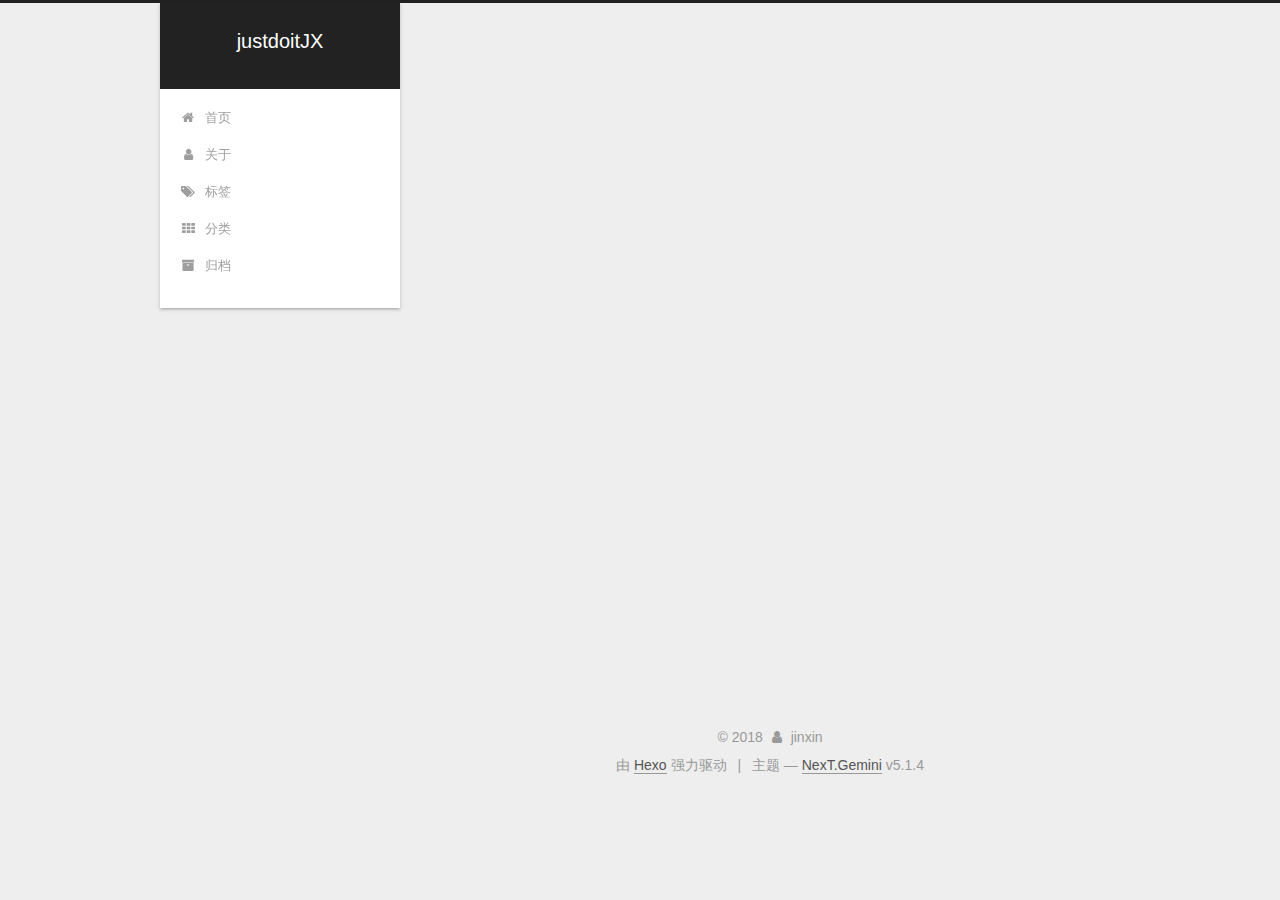
==== archives/index.html @ 618c6f11 "Site updated: 2018-01-19 15:42:31" ====
<!DOCTYPE html>



  


<html class="theme-next gemini use-motion" lang="zh-Hans">
<head>
  <meta charset="UTF-8"/>
<meta http-equiv="X-UA-Compatible" content="IE=edge" />
<meta name="viewport" content="width=device-width, initial-scale=1, maximum-scale=1"/>
<meta name="theme-color" content="#222">









<meta http-equiv="Cache-Control" content="no-transform" />
<meta http-equiv="Cache-Control" content="no-siteapp" />
















  
  
  <link href="/lib/fancybox/source/jquery.fancybox.css?v=2.1.5" rel="stylesheet" type="text/css" />







<link href="/lib/font-awesome/css/font-awesome.min.css?v=4.6.2" rel="stylesheet" type="text/css" />

<link href="/css/main.css?v=5.1.4" rel="stylesheet" type="text/css" />


  <link rel="apple-touch-icon" sizes="180x180" href="/images/apple-touch-icon-next.png?v=5.1.4">


  <link rel="icon" type="image/png" sizes="32x32" href="/images/favicon-32x32-next.png?v=5.1.4">


  <link rel="icon" type="image/png" sizes="16x16" href="/images/favicon-16x16-next.png?v=5.1.4">


  <link rel="mask-icon" href="/images/logo.svg?v=5.1.4" color="#222">





  <meta name="keywords" content="Hexo, NexT" />










<meta name="description" content="梦为努力浇了水丶">
<meta property="og:type" content="website">
<meta property="og:title" content="justdoitJX">
<meta property="og:url" content="http://yoursite.com/archives/index.html">
<meta property="og:site_name" content="justdoitJX">
<meta property="og:description" content="梦为努力浇了水丶">
<meta property="og:locale" content="zh-Hans">
<meta name="twitter:card" content="summary">
<meta name="twitter:title" content="justdoitJX">
<meta name="twitter:description" content="梦为努力浇了水丶">



<script type="text/javascript" id="hexo.configurations">
  var NexT = window.NexT || {};
  var CONFIG = {
    root: '/',
    scheme: 'Gemini',
    version: '5.1.4',
    sidebar: {"position":"left","display":"post","offset":12,"b2t":false,"scrollpercent":false,"onmobile":false},
    fancybox: true,
    tabs: true,
    motion: {"enable":true,"async":false,"transition":{"post_block":"fadeIn","post_header":"slideDownIn","post_body":"slideDownIn","coll_header":"slideLeftIn","sidebar":"slideUpIn"}},
    duoshuo: {
      userId: '0',
      author: '博主'
    },
    algolia: {
      applicationID: '',
      apiKey: '',
      indexName: '',
      hits: {"per_page":10},
      labels: {"input_placeholder":"Search for Posts","hits_empty":"We didn't find any results for the search: ${query}","hits_stats":"${hits} results found in ${time} ms"}
    }
  };
</script>



  <link rel="canonical" href="http://yoursite.com/archives/"/>





  <title>归档 | justdoitJX</title>
  








</head>

<body itemscope itemtype="http://schema.org/WebPage" lang="zh-Hans">

  
  
    
  

  <div class="container sidebar-position-left page-archive">
    <div class="headband"></div>

    <header id="header" class="header" itemscope itemtype="http://schema.org/WPHeader">
      <div class="header-inner"><div class="site-brand-wrapper">
  <div class="site-meta ">
    

    <div class="custom-logo-site-title">
      <a href="/"  class="brand" rel="start">
        <span class="logo-line-before"><i></i></span>
        <span class="site-title">justdoitJX</span>
        <span class="logo-line-after"><i></i></span>
      </a>
    </div>
      
        <p class="site-subtitle"></p>
      
  </div>

  <div class="site-nav-toggle">
    <button>
      <span class="btn-bar"></span>
      <span class="btn-bar"></span>
      <span class="btn-bar"></span>
    </button>
  </div>
</div>

<nav class="site-nav">
  

  
    <ul id="menu" class="menu">
      
        
        <li class="menu-item menu-item-home">
          <a href="/" rel="section">
            
              <i class="menu-item-icon fa fa-fw fa-home"></i> <br />
            
            首页
          </a>
        </li>
      
        
        <li class="menu-item menu-item-about">
          <a href="/about/" rel="section">
            
              <i class="menu-item-icon fa fa-fw fa-user"></i> <br />
            
            关于
          </a>
        </li>
      
        
        <li class="menu-item menu-item-tags">
          <a href="/tags/" rel="section">
            
              <i class="menu-item-icon fa fa-fw fa-tags"></i> <br />
            
            标签
          </a>
        </li>
      
        
        <li class="menu-item menu-item-categories">
          <a href="/categories/" rel="section">
            
              <i class="menu-item-icon fa fa-fw fa-th"></i> <br />
            
            分类
          </a>
        </li>
      
        
        <li class="menu-item menu-item-archives">
          <a href="/archives/" rel="section">
            
              <i class="menu-item-icon fa fa-fw fa-archive"></i> <br />
            
            归档
          </a>
        </li>
      

      
    </ul>
  

  
</nav>



 </div>
    </header>

    <main id="main" class="main">
      <div class="main-inner">
        <div class="content-wrap">
          <div id="content" class="content">
            

  
  
  
  <div class="post-block archive">
    <div id="posts" class="posts-collapse">
      <span class="archive-move-on"></span>

      <span class="archive-page-counter">
        
        
        
          
        
        嗯..! 目前共计 2 篇日志。 继续努力。
      </span>

      

        
        
        

        
          
          <div class="collection-title">
            <h1 class="archive-year" id="archive-year-2018">2018</h1>
          </div>
        
        

        

  <article class="post post-type-normal" itemscope itemtype="http://schema.org/Article">
    <header class="post-header">

      <h2 class="post-title">
        
            <a class="post-title-link" href="/2018/01/19/哈哈哈/" itemprop="url">
              
                <span itemprop="name">哈哈哈</span>
              
            </a>
        
      </h2>

      <div class="post-meta">
        <time class="post-time" itemprop="dateCreated"
              datetime="2018-01-19T10:20:25+08:00"
              content="2018-01-19" >
          01-19
        </time>
      </div>

    </header>
  </article>



      

        
        
        

        
        

        

  <article class="post post-type-normal" itemscope itemtype="http://schema.org/Article">
    <header class="post-header">

      <h2 class="post-title">
        
            <a class="post-title-link" href="/2018/01/18/hello-world/" itemprop="url">
              
                <span itemprop="name">Hello World</span>
              
            </a>
        
      </h2>

      <div class="post-meta">
        <time class="post-time" itemprop="dateCreated"
              datetime="2018-01-18T18:28:30+08:00"
              content="2018-01-18" >
          01-18
        </time>
      </div>

    </header>
  </article>



      

    </div>
  </div>
  
  
  

  



          </div>
          


          

        </div>
        
          
  
  <div class="sidebar-toggle">
    <div class="sidebar-toggle-line-wrap">
      <span class="sidebar-toggle-line sidebar-toggle-line-first"></span>
      <span class="sidebar-toggle-line sidebar-toggle-line-middle"></span>
      <span class="sidebar-toggle-line sidebar-toggle-line-last"></span>
    </div>
  </div>

  <aside id="sidebar" class="sidebar">
    
    <div class="sidebar-inner">

      

      

      <section class="site-overview-wrap sidebar-panel sidebar-panel-active">
        <div class="site-overview">
          <div class="site-author motion-element" itemprop="author" itemscope itemtype="http://schema.org/Person">
            
              <img class="site-author-image" itemprop="image"
                src="http://imgsrc.baidu.com/forum/w=580/sign=e1f45488064f78f0800b9afb49300a83/92c076094b36acaf34c45c2079d98d1000e99cf1.jpg"
                alt="jinxin" />
            
              <p class="site-author-name" itemprop="name">jinxin</p>
              <p class="site-description motion-element" itemprop="description">梦为努力浇了水丶</p>
          </div>

          <nav class="site-state motion-element">

            
              <div class="site-state-item site-state-posts">
              
                <a href="/archives/">
              
                  <span class="site-state-item-count">2</span>
                  <span class="site-state-item-name">日志</span>
                </a>
              </div>
            

            

            

          </nav>

          

          

          
          

          
          

          

        </div>
      </section>

      

      

    </div>
  </aside>


        
      </div>
    </main>

    <footer id="footer" class="footer">
      <div class="footer-inner">
        <div class="copyright">&copy; <span itemprop="copyrightYear">2018</span>
  <span class="with-love">
    <i class="fa fa-user"></i>
  </span>
  <span class="author" itemprop="copyrightHolder">jinxin</span>

  
</div>


  <div class="powered-by">由 <a class="theme-link" target="_blank" href="https://hexo.io">Hexo</a> 强力驱动</div>



  <span class="post-meta-divider">|</span>



  <div class="theme-info">主题 &mdash; <a class="theme-link" target="_blank" href="https://github.com/iissnan/hexo-theme-next">NexT.Gemini</a> v5.1.4</div>




        







        
      </div>
    </footer>

    
      <div class="back-to-top">
        <i class="fa fa-arrow-up"></i>
        
      </div>
    

    

  </div>

  

<script type="text/javascript">
  if (Object.prototype.toString.call(window.Promise) !== '[object Function]') {
    window.Promise = null;
  }
</script>









  












  
  
    <script type="text/javascript" src="/lib/jquery/index.js?v=2.1.3"></script>
  

  
  
    <script type="text/javascript" src="/lib/fastclick/lib/fastclick.min.js?v=1.0.6"></script>
  

  
  
    <script type="text/javascript" src="/lib/jquery_lazyload/jquery.lazyload.js?v=1.9.7"></script>
  

  
  
    <script type="text/javascript" src="/lib/velocity/velocity.min.js?v=1.2.1"></script>
  

  
  
    <script type="text/javascript" src="/lib/velocity/velocity.ui.min.js?v=1.2.1"></script>
  

  
  
    <script type="text/javascript" src="/lib/fancybox/source/jquery.fancybox.pack.js?v=2.1.5"></script>
  


  


  <script type="text/javascript" src="/js/src/utils.js?v=5.1.4"></script>

  <script type="text/javascript" src="/js/src/motion.js?v=5.1.4"></script>



  
  


  <script type="text/javascript" src="/js/src/affix.js?v=5.1.4"></script>

  <script type="text/javascript" src="/js/src/schemes/pisces.js?v=5.1.4"></script>



  

  


  <script type="text/javascript" src="/js/src/bootstrap.js?v=5.1.4"></script>



  


  




	





  





  












  





  

  

  

  
  

  

  

  

</body>
</html>
---- css/main.css ----
/* normalize.css v3.0.2 | MIT License | git.io/normalize */
html {
  font-family: sans-serif; /* 1 */
  -ms-text-size-adjust: 100%; /* 2 */
  -webkit-text-size-adjust: 100%; /* 2 */
}
body {
  margin: 0;
}
article,
aside,
details,
figcaption,
figure,
footer,
header,
hgroup,
main,
menu,
nav,
section,
summary {
  display: block;
}
audio,
canvas,
progress,
video {
  display: inline-block; /* 1 */
  vertical-align: baseline; /* 2 */
}
audio:not([controls]) {
  display: none;
  height: 0;
}
[hidden],
template {
  display: none;
}
a {
  background-color: transparent;
}
a:active,
a:hover {
  outline: 0;
}
abbr[title] {
  border-bottom: 1px dotted;
}
b,
strong {
  font-weight: bold;
}
dfn {
  font-style: italic;
}
h1 {
  font-size: 2em;
  margin: 0.67em 0;
}
mark {
  background: #ff0;
  color: #000;
}
small {
  font-size: 80%;
}
sub,
sup {
  font-size: 75%;
  line-height: 0;
  position: relative;
  vertical-align: baseline;
}
sup {
  top: -0.5em;
}
sub {
  bottom: -0.25em;
}
img {
  border: 0;
}
svg:not(:root) {
  overflow: hidden;
}
figure {
  margin: 1em 40px;
}
hr {
  -moz-box-sizing: content-box;
  box-sizing: content-box;
  height: 0;
}
pre {
  overflow: auto;
}
code,
kbd,
pre,
samp {
  font-family: monospace, monospace;
  font-size: 1em;
}
button,
input,
optgroup,
select,
textarea {
  color: inherit; /* 1 */
  font: inherit; /* 2 */
  margin: 0; /* 3 */
}
button {
  overflow: visible;
}
button,
select {
  text-transform: none;
}
button,
html input[type="button"],
input[type="reset"],
input[type="submit"] {
  -webkit-appearance: button; /* 2 */
  cursor: pointer; /* 3 */
}
button[disabled],
html input[disabled] {
  cursor: default;
}
button::-moz-focus-inner,
input::-moz-focus-inner {
  border: 0;
  padding: 0;
}
input {
  line-height: normal;
}
input[type="checkbox"],
input[type="radio"] {
  box-sizing: border-box; /* 1 */
  padding: 0; /* 2 */
}
input[type="number"]::-webkit-inner-spin-button,
input[type="number"]::-webkit-outer-spin-button {
  height: auto;
}
input[type="search"] {
  -webkit-appearance: textfield; /* 1 */
  -moz-box-sizing: content-box;
  -webkit-box-sizing: content-box; /* 2 */
  box-sizing: content-box;
}
input[type="search"]::-webkit-search-cancel-button,
input[type="search"]::-webkit-search-decoration {
  -webkit-appearance: none;
}
fieldset {
  border: 1px solid #c0c0c0;
  margin: 0 2px;
  padding: 0.35em 0.625em 0.75em;
}
legend {
  border: 0; /* 1 */
  padding: 0; /* 2 */
}
textarea {
  overflow: auto;
}
optgroup {
  font-weight: bold;
}
table {
  border-collapse: collapse;
  border-spacing: 0;
}
td,
th {
  padding: 0;
}
::selection {
  background: #262a30;
  color: #fff;
}
body {
  position: relative;
  font-family: 'Lato', "PingFang SC", "Microsoft YaHei", sans-serif;
  font-size: 14px;
  line-height: 2;
  color: #555;
  background: #eee;
}
@media (max-width: 767px) {
  body {
    padding-right: 0 !important;
  }
}
@media (min-width: 768px) and (max-width: 991px) {
  body {
    padding-right: 0 !important;
  }
}
@media (min-width: 1600px) {
  body {
    font-size: 16px;
  }
}
h1,
h2,
h3,
h4,
h5,
h6 {
  margin: 0;
  padding: 0;
  font-weight: bold;
  line-height: 1.5;
  font-family: 'Lato', "PingFang SC", "Microsoft YaHei", sans-serif;
}
h2,
h3,
h4,
h5,
h6 {
  margin: 20px 0 15px;
}
h1 {
  font-size: 22px;
}
@media (max-width: 767px) {
  h1 {
    font-size: 18px;
  }
}
h2 {
  font-size: 20px;
}
@media (max-width: 767px) {
  h2 {
    font-size: 16px;
  }
}
h3 {
  font-size: 18px;
}
@media (max-width: 767px) {
  h3 {
    font-size: 14px;
  }
}
h4 {
  font-size: 16px;
}
@media (max-width: 767px) {
  h4 {
    font-size: 12px;
  }
}
h5 {
  font-size: 14px;
}
@media (max-width: 767px) {
  h5 {
    font-size: 10px;
  }
}
h6 {
  font-size: 12px;
}
@media (max-width: 767px) {
  h6 {
    font-size: 8px;
  }
}
p {
  margin: 0 0 20px 0;
}
a {
  color: #555;
  text-decoration: none;
  outline: none;
  border-bottom: 1px solid #999;
  word-wrap: break-word;
}
a:hover {
  color: #222;
  border-bottom-color: #222;
}
blockquote {
  margin: 0;
  padding: 0;
}
img {
  display: block;
  margin: auto;
  max-width: 100%;
  height: auto;
}
hr {
  margin: 40px 0;
  height: 3px;
  border: none;
  background-color: #ddd;
  background-image: repeating-linear-gradient(-45deg, #fff, #fff 4px, transparent 4px, transparent 8px);
}
blockquote {
  padding: 0 15px;
  color: #666;
  border-left: 4px solid #ddd;
}
blockquote cite::before {
  content: "-";
  padding: 0 5px;
}
dt {
  font-weight: 700;
}
dd {
  margin: 0;
  padding: 0;
}
kbd {
  border: 1px solid #ccc;
  border-radius: 0.2em;
  box-shadow: 0.1em 0.1em 0.2em rgba(0,0,0,0.1);
  background-color: #f9f9f9;
  font-family: inherit;
  background-image: -webkit-linear-gradient(top, #eee, #fff, #eee);
  padding: 0.1em 0.3em;
  white-space: nowrap;
}
.text-left {
  text-align: left;
}
.text-center {
  text-align: center;
}
.text-right {
  text-align: right;
}
.text-justify {
  text-align: justify;
}
.text-nowrap {
  white-space: nowrap;
}
.text-lowercase {
  text-transform: lowercase;
}
.text-uppercase {
  text-transform: uppercase;
}
.text-capitalize {
  text-transform: capitalize;
}
.center-block {
  display: block;
  margin-left: auto;
  margin-right: auto;
}
.clearfix:before,
.clearfix:after {
  content: " ";
  display: table;
}
.clearfix:after {
  clear: both;
}
.pullquote {
  width: 45%;
}
.pullquote.left {
  float: left;
  margin-left: 5px;
  margin-right: 10px;
}
.pullquote.right {
  float: right;
  margin-left: 10px;
  margin-right: 5px;
}
.affix.affix.affix {
  position: fixed;
}
.translation {
  margin-top: -20px;
  font-size: 14px;
  color: #999;
}
.scrollbar-measure {
  width: 100px;
  height: 100px;
  overflow: scroll;
  position: absolute;
  top: -9999px;
}
.use-motion .motion-element {
  opacity: 0;
}
table {
  margin: 20px 0;
  width: 100%;
  border-collapse: collapse;
  border-spacing: 0;
  border: 1px solid #ddd;
  font-size: 14px;
  table-layout: fixed;
  word-wrap: break-all;
}
table>tbody>tr:nth-of-type(odd) {
  background-color: #f9f9f9;
}
table>tbody>tr:hover {
  background-color: #f5f5f5;
}
caption,
th,
td {
  padding: 8px;
  text-align: left;
  vertical-align: middle;
  font-weight: normal;
}
th,
td {
  border-bottom: 3px solid #ddd;
  border-right: 1px solid #eee;
}
th {
  padding-bottom: 10px;
  font-weight: 700;
}
td {
  border-bottom-width: 1px;
}
html,
body {
  height: 100%;
}
.container {
  position: relative;
  min-height: 100%;
}
.header-inner {
  margin: 0 auto;
  padding: 100px 0 70px;
  width: calc(100% - 252px);
}
@media (min-width: 1600px) {
  .container .header-inner {
    width: 900px;
  }
}
.main {
  padding-bottom: 150px;
}
.main-inner {
  margin: 0 auto;
  width: calc(100% - 252px);
}
@media (min-width: 1600px) {
  .container .main-inner {
    width: 900px;
  }
}
.footer {
  position: absolute;
  left: 0;
  bottom: 0;
  width: 100%;
  min-height: 50px;
}
.footer-inner {
  box-sizing: border-box;
  margin: 20px auto;
  width: calc(100% - 252px);
}
@media (min-width: 1600px) {
  .container .footer-inner {
    width: 900px;
  }
}
pre,
.highlight {
  overflow: auto;
  margin: 20px 0;
  padding: 0;
  font-size: 13px;
  color: #4d4d4c;
  background: #f7f7f7;
  line-height: 1.6;
}
pre,
code {
  font-family: consolas, Menlo, "PingFang SC", "Microsoft YaHei", monospace;
}
code {
  padding: 2px 4px;
  word-wrap: break-word;
  color: #555;
  background: #eee;
  border-radius: 3px;
  font-size: 13px;
}
pre {
  padding: 10px;
}
pre code {
  padding: 0;
  color: #4d4d4c;
  background: none;
  text-shadow: none;
}
.highlight {
  border-radius: 1px;
}
.highlight pre {
  border: none;
  margin: 0;
  padding: 10px 0;
}
.highlight table {
  margin: 0;
  width: auto;
  border: none;
}
.highlight td {
  border: none;
  padding: 0;
}
.highlight figcaption {
  font-size: 1em;
  color: #4d4d4c;
  line-height: 1em;
  margin-bottom: 1em;
}
.highlight figcaption:before,
.highlight figcaption:after {
  content: " ";
  display: table;
}
.highlight figcaption:after {
  clear: both;
}
.highlight figcaption a {
  float: right;
  color: #4d4d4c;
}
.highlight figcaption a:hover {
  border-bottom-color: #4d4d4c;
}
.highlight .gutter pre {
  padding-left: 10px;
  padding-right: 10px;
  color: #869194;
  text-align: right;
  background-color: #eff2f3;
}
.highlight .code pre {
  width: 100%;
  padding-left: 10px;
  padding-right: 10px;
  background-color: #f7f7f7;
}
.highlight .line {
  height: 20px;
}
.gutter {
  -webkit-user-select: none;
  -moz-user-select: none;
  -ms-user-select: none;
  user-select: none;
}
.gist table {
  width: auto;
}
.gist table td {
  border: none;
}
pre .deletion {
  background: #fdd;
}
pre .addition {
  background: #dfd;
}
pre .meta {
  color: #8959a8;
}
pre .comment {
  color: #8e908c;
}
pre .variable,
pre .attribute,
pre .tag,
pre .regexp,
pre .ruby .constant,
pre .xml .tag .title,
pre .xml .pi,
pre .xml .doctype,
pre .html .doctype,
pre .css .id,
pre .css .class,
pre .css .pseudo {
  color: #c82829;
}
pre .number,
pre .preprocessor,
pre .built_in,
pre .literal,
pre .params,
pre .constant,
pre .command {
  color: #f5871f;
}
pre .ruby .class .title,
pre .css .rules .attribute,
pre .string,
pre .value,
pre .inheritance,
pre .header,
pre .ruby .symbol,
pre .xml .cdata,
pre .special,
pre .number,
pre .formula {
  color: #718c00;
}
pre .title,
pre .css .hexcolor {
  color: #3e999f;
}
pre .function,
pre .python .decorator,
pre .python .title,
pre .ruby .function .title,
pre .ruby .title .keyword,
pre .perl .sub,
pre .javascript .title,
pre .coffeescript .title {
  color: #4271ae;
}
pre .keyword,
pre .javascript .function {
  color: #8959a8;
}
.full-image.full-image.full-image.full-image {
  border: none;
  max-width: 100%;
  width: auto;
  margin: 20px auto 25px;
}
@media (min-width: 992px) {
  .full-image.full-image.full-image.full-image {
    max-width: none;
    width: 118%;
    margin: 0 -9%;
  }
}
.blockquote-center,
.page-home .post-type-quote blockquote,
.page-post-detail .post-type-quote blockquote {
  position: relative;
  margin: 40px 0;
  padding: 0;
  border-left: none;
  text-align: center;
}
.blockquote-center::before,
.page-home .post-type-quote blockquote::before,
.page-post-detail .post-type-quote blockquote::before,
.blockquote-center::after,
.page-home .post-type-quote blockquote::after,
.page-post-detail .post-type-quote blockquote::after {
  position: absolute;
  content: ' ';
  display: block;
  width: 100%;
  height: 24px;
  opacity: 0.2;
  background-repeat: no-repeat;
  background-position: 0 -6px;
  background-size: 22px 22px;
}
.blockquote-center::before,
.page-home .post-type-quote blockquote::before,
.page-post-detail .post-type-quote blockquote::before {
  top: -20px;
  background-image: url("../images/quote-l.svg");
  border-top: 1px solid #ccc;
}
.blockquote-center::after,
.page-home .post-type-quote blockquote::after,
.page-post-detail .post-type-quote blockquote::after {
  bottom: -20px;
  background-image: url("../images/quote-r.svg");
  border-bottom: 1px solid #ccc;
  background-position: 100% 8px;
}
.blockquote-center p,
.page-home .post-type-quote blockquote p,
.page-post-detail .post-type-quote blockquote p,
.blockquote-center div,
.page-home .post-type-quote blockquote div,
.page-post-detail .post-type-quote blockquote div {
  text-align: center;
}
.post .post-body .group-picture img {
  box-sizing: border-box;
  padding: 0 3px;
  border: none;
}
.post .group-picture-row {
  overflow: hidden;
  margin-top: 6px;
}
.post .group-picture-row:first-child {
  margin-top: 0;
}
.post .group-picture-column {
  float: left;
}
.page-post-detail .post-body .group-picture-column {
  float: none;
  margin-top: 10px;
  width: auto !important;
}
.page-post-detail .post-body .group-picture-column img {
  margin: 0 auto;
}
.page-archive .group-picture-container {
  overflow: hidden;
}
.page-archive .group-picture-row {
  float: left;
}
.page-archive .group-picture-row:first-child {
  margin-top: 6px;
}
.page-archive .group-picture-column {
  max-width: 150px;
  max-height: 150px;
}
.post-body .note {
  position: relative;
  padding: 15px;
  margin-bottom: 20px;
  border: 1px solid #eee;
  border-left-width: 5px;
  border-radius: 3px;
}
.post-body .note h2,
.post-body .note h3,
.post-body .note h4,
.post-body .note h5,
.post-body .note h6 {
  margin-top: 0;
  margin-bottom: 0;
  border-bottom: initial;
  padding-top: 0 !important;
}
.post-body .note p:first-child,
.post-body .note ul:first-child,
.post-body .note ol:first-child,
.post-body .note table:first-child,
.post-body .note pre:first-child,
.post-body .note blockquote:first-child {
  margin-top: 0;
}
.post-body .note p:last-child,
.post-body .note ul:last-child,
.post-body .note ol:last-child,
.post-body .note table:last-child,
.post-body .note pre:last-child,
.post-body .note blockquote:last-child {
  margin-bottom: 0;
}
.post-body .note.default {
  border-left-color: #777;
}
.post-body .note.default h2,
.post-body .note.default h3,
.post-body .note.default h4,
.post-body .note.default h5,
.post-body .note.default h6 {
  color: #777;
}
.post-body .note.primary {
  border-left-color: #6f42c1;
}
.post-body .note.primary h2,
.post-body .note.primary h3,
.post-body .note.primary h4,
.post-body .note.primary h5,
.post-body .note.primary h6 {
  color: #6f42c1;
}
.post-body .note.info {
  border-left-color: #428bca;
}
.post-body .note.info h2,
.post-body .note.info h3,
.post-body .note.info h4,
.post-body .note.info h5,
.post-body .note.info h6 {
  color: #428bca;
}
.post-body .note.success {
  border-left-color: #5cb85c;
}
.post-body .note.success h2,
.post-body .note.success h3,
.post-body .note.success h4,
.post-body .note.success h5,
.post-body .note.success h6 {
  color: #5cb85c;
}
.post-body .note.warning {
  border-left-color: #f0ad4e;
}
.post-body .note.warning h2,
.post-body .note.warning h3,
.post-body .note.warning h4,
.post-body .note.warning h5,
.post-body .note.warning h6 {
  color: #f0ad4e;
}
.post-body .note.danger {
  border-left-color: #d9534f;
}
.post-body .note.danger h2,
.post-body .note.danger h3,
.post-body .note.danger h4,
.post-body .note.danger h5,
.post-body .note.danger h6 {
  color: #d9534f;
}
.post-body .label {
  display: inline;
  padding: 0 2px;
  white-space: nowrap;
}
.post-body .label.default {
  background-color: #f0f0f0;
}
.post-body .label.primary {
  background-color: #efe6f7;
}
.post-body .label.info {
  background-color: #e5f2f8;
}
.post-body .label.success {
  background-color: #e7f4e9;
}
.post-body .label.warning {
  background-color: #fcf6e1;
}
.post-body .label.danger {
  background-color: #fae8eb;
}
.post-body .tabs {
  position: relative;
  display: block;
  margin-bottom: 20px;
  padding-top: 10px;
}
.post-body .tabs ul.nav-tabs {
  margin: 0;
  padding: 0;
  display: flex;
  margin-bottom: -1px;
}
@media (max-width: 413px) {
  .post-body .tabs ul.nav-tabs {
    display: block;
    margin-bottom: 5px;
  }
}
.post-body .tabs ul.nav-tabs li.tab {
  list-style-type: none !important;
  margin: 0 0.25em 0 0;
  border-top: 3px solid transparent;
  border-left: 1px solid transparent;
  border-right: 1px solid transparent;
}
@media (max-width: 413px) {
  .post-body .tabs ul.nav-tabs li.tab {
    margin: initial;
    border-top: 1px solid transparent;
    border-left: 3px solid transparent;
    border-right: 1px solid transparent;
    border-bottom: 1px solid transparent;
  }
}
.post-body .tabs ul.nav-tabs li.tab a {
  outline: 0;
  border-bottom: initial;
  display: block;
  line-height: 1.8em;
  padding: 0.25em 0.75em;
  transition-duration: 0.2s;
  transition-timing-function: ease-out;
  transition-delay: 0s;
}
.post-body .tabs ul.nav-tabs li.tab a i {
  width: 1.285714285714286em;
}
.post-body .tabs ul.nav-tabs li.tab.active {
  border-top: 3px solid #fc6423;
  border-left: 1px solid #ddd;
  border-right: 1px solid #ddd;
  background-color: #fff;
}
@media (max-width: 413px) {
  .post-body .tabs ul.nav-tabs li.tab.active {
    border-top: 1px solid #ddd;
    border-left: 3px solid #fc6423;
    border-right: 1px solid #ddd;
    border-bottom: 1px solid #ddd;
  }
}
.post-body .tabs ul.nav-tabs li.tab.active a {
  cursor: default;
  color: #555;
}
.post-body .tabs .tab-content {
  background-color: #fff;
}
.post-body .tabs .tab-content .tab-pane {
  border: 1px solid #ddd;
  padding: 20px 20px 0 20px;
}
.post-body .tabs .tab-content .tab-pane:not(.active) {
  display: none !important;
}
.post-body .tabs .tab-content .tab-pane.active {
  display: block !important;
}
.btn {
  display: inline-block;
  padding: 0 20px;
  font-size: 14px;
  color: #555;
  background: #fff;
  border: 2px solid #555;
  text-decoration: none;
  border-radius: 2px;
  transition-property: background-color;
  transition-duration: 0.2s;
  transition-timing-function: ease-in-out;
  transition-delay: 0s;
  line-height: 2;
}
.btn:hover {
  border-color: #222;
  color: #fff;
  background: #222;
}
.btn +.btn {
  margin: 0 0 8px 8px;
}
.btn .fa-fw {
  width: 1.285714285714286em;
  text-align: left;
}
.btn-bar {
  display: block;
  width: 22px;
  height: 2px;
  background: #555;
  border-radius: 1px;
}
.btn-bar+.btn-bar {
  margin-top: 4px;
}
.pagination {
  margin: 120px 0 40px;
  text-align: center;
  border-top: 1px solid #eee;
}
.page-number-basic,
.pagination .prev,
.pagination .next,
.pagination .page-number,
.pagination .space {
  display: inline-block;
  position: relative;
  top: -1px;
  margin: 0 10px;
  padding: 0 11px;
}
@media (max-width: 767px) {
  .page-number-basic,
  .pagination .prev,
  .pagination .next,
  .pagination .page-number,
  .pagination .space {
    margin: 0 5px;
  }
}
.pagination .prev,
.pagination .next,
.pagination .page-number {
  border-bottom: 0;
  border-top: 1px solid #eee;
  transition-property: border-color;
  transition-duration: 0.2s;
  transition-timing-function: ease-in-out;
  transition-delay: 0s;
}
.pagination .prev:hover,
.pagination .next:hover,
.pagination .page-number:hover {
  border-top-color: #222;
}
.pagination .space {
  padding: 0;
  margin: 0;
}
.pagination .prev {
  margin-left: 0;
}
.pagination .next {
  margin-right: 0;
}
.pagination .page-number.current {
  color: #fff;
  background: #ccc;
  border-top-color: #ccc;
}
@media (max-width: 767px) {
  .pagination {
    border-top: none;
  }
  .pagination .prev,
  .pagination .next,
  .pagination .page-number {
    margin-bottom: 10px;
    border-top: 0;
    border-bottom: 1px solid #eee;
    padding: 0 10px;
  }
  .pagination .prev:hover,
  .pagination .next:hover,
  .pagination .page-number:hover {
    border-bottom-color: #222;
  }
}
.comments {
  margin: 60px 20px 0;
}
.tag-cloud {
  text-align: center;
}
.tag-cloud a {
  display: inline-block;
  margin: 10px;
}
.back-to-top {
  box-sizing: border-box;
  position: fixed;
  bottom: -100px;
  right: 30px;
  z-index: 1050;
  padding: 0 6px;
  width: 24px;
  background: #222;
  font-size: 12px;
  opacity: 0.6;
  color: #fff;
  cursor: pointer;
  text-align: center;
  -webkit-transform: translateZ(0);
  transition-property: bottom;
  transition-duration: 0.2s;
  transition-timing-function: ease-in-out;
  transition-delay: 0s;
}
@media (min-width: 768px) and (max-width: 991px) {
  .back-to-top {
    display: none !important;
  }
}
@media (max-width: 767px) {
  .back-to-top {
    display: none !important;
  }
}
.back-to-top.back-to-top-on {
  bottom: 30px;
}
.header {
  background: transparent;
}
.header-inner {
  position: relative;
}
.headband {
  height: 3px;
  background: #222;
}
.site-meta {
  margin: 0;
  text-align: center;
}
@media (max-width: 767px) {
  .site-meta {
    text-align: center;
  }
}
.brand {
  position: relative;
  display: inline-block;
  padding: 0 40px;
  color: #fff;
  background: #222;
  border-bottom: none;
}
.brand:hover {
  color: #fff;
}
.logo {
  display: inline-block;
  margin-right: 5px;
  line-height: 36px;
  vertical-align: top;
}
.site-title {
  display: inline-block;
  vertical-align: top;
  line-height: 36px;
  font-size: 20px;
  font-weight: normal;
  font-family: 'Lato', "PingFang SC", "Microsoft YaHei", sans-serif;
}
.site-subtitle {
  margin-top: 10px;
  font-size: 13px;
  color: #ddd;
}
.use-motion .brand {
  opacity: 0;
}
.use-motion .logo,
.use-motion .site-title,
.use-motion .site-subtitle {
  opacity: 0;
  position: relative;
  top: -10px;
}
.site-nav-toggle {
  display: none;
  position: absolute;
  top: 10px;
  left: 10px;
}
@media (max-width: 767px) {
  .site-nav-toggle {
    display: block;
  }
}
.site-nav-toggle button {
  margin-top: 2px;
  padding: 9px 10px;
  background: transparent;
  border: none;
}
@media (max-width: 767px) {
  .site-nav {
    display: none;
    margin: 0 -10px;
    padding: 0 10px;
    clear: both;
    border-top: 1px solid #ddd;
  }
}
@media (min-width: 768px) and (max-width: 991px) {
  .site-nav {
    display: block !important;
  }
}
@media (min-width: 992px) {
  .site-nav {
    display: block !important;
  }
}
.menu {
  margin-top: 20px;
  padding-left: 0;
  text-align: center;
}
.menu .menu-item {
  display: inline-block;
  margin: 0 10px;
  list-style: none;
}
@media screen and (max-width: 767px) {
  .menu .menu-item {
    margin-top: 10px;
  }
}
.menu .menu-item a {
  display: block;
  font-size: 13px;
  line-height: inherit;
  border-bottom: 1px solid transparent;
  transition-property: border-color;
  transition-duration: 0.2s;
  transition-timing-function: ease-in-out;
  transition-delay: 0s;
}
.menu .menu-item a:hover,
.menu-item-active a {
  border-bottom-color: #222;
}
.menu .menu-item .fa {
  margin-right: 5px;
}
.use-motion .menu-item {
  opacity: 0;
}
.post-body {
  font-family: 'Lato', "PingFang SC", "Microsoft YaHei", sans-serif;
}
@media (max-width: 767px) {
  .post-body {
    word-break: break-word;
  }
}
.post-body .fancybox img {
  display: block !important;
  margin: 0 auto;
  cursor: pointer;
  cursor: zoom-in;
  cursor: -webkit-zoom-in;
}
.post-body .image-caption,
.post-body .figure .caption {
  margin: -20px auto 15px;
  text-align: center;
  font-size: 14px;
  color: #999;
  font-weight: bold;
  line-height: 1;
}
.post-sticky-flag {
  display: inline-block;
  font-size: 16px;
  -ms-transform: rotate(30deg);
  -webkit-transform: rotate(30deg);
  -moz-transform: rotate(30deg);
  -ms-transform: rotate(30deg);
  -o-transform: rotate(30deg);
  transform: rotate(30deg);
}
.use-motion .post-block,
.use-motion .pagination,
.use-motion .comments {
  opacity: 0;
}
.use-motion .post-header {
  opacity: 0;
}
.use-motion .post-body {
  opacity: 0;
}
.use-motion .collection-title {
  opacity: 0;
}
.posts-expand {
  padding-top: 40px;
}
@media (max-width: 767px) {
  .posts-expand {
    margin: 0 20px;
  }
  .post-body pre .gutter pre {
    padding-right: 10px;
  }
  .post-body .highlight {
    margin-left: 0px;
    margin-right: 0px;
    padding: 0;
  }
  .post-body .highlight .gutter pre {
    padding-right: 10px;
  }
}
@media (min-width: 992px) {
  .posts-expand .post-body {
    text-align: justify;
  }
}
.posts-expand .post-body h2,
.posts-expand .post-body h3,
.posts-expand .post-body h4,
.posts-expand .post-body h5,
.posts-expand .post-body h6 {
  padding-top: 10px;
}
.posts-expand .post-body h2 .header-anchor,
.posts-expand .post-body h3 .header-anchor,
.posts-expand .post-body h4 .header-anchor,
.posts-expand .post-body h5 .header-anchor,
.posts-expand .post-body h6 .header-anchor {
  float: right;
  margin-left: 10px;
  color: #ccc;
  border-bottom-style: none;
  visibility: hidden;
}
.posts-expand .post-body h2 .header-anchor:hover,
.posts-expand .post-body h3 .header-anchor:hover,
.posts-expand .post-body h4 .header-anchor:hover,
.posts-expand .post-body h5 .header-anchor:hover,
.posts-expand .post-body h6 .header-anchor:hover {
  color: inherit;
}
.posts-expand .post-body h2:hover .header-anchor,
.posts-expand .post-body h3:hover .header-anchor,
.posts-expand .post-body h4:hover .header-anchor,
.posts-expand .post-body h5:hover .header-anchor,
.posts-expand .post-body h6:hover .header-anchor {
  visibility: visible;
}
.posts-expand .post-body ul li {
  list-style: circle;
}
.posts-expand .post-body img {
  box-sizing: border-box;
  margin: auto;
  padding: 3px;
  border: 1px solid #ddd;
}
.posts-expand .post-body .fancybox img {
  margin: 0 auto 25px;
}
@media (max-width: 767px) {
  .posts-collapse {
    margin: 0 20px;
  }
  .posts-collapse .post-title,
  .posts-collapse .post-meta {
    display: block;
    width: auto;
    text-align: left;
  }
}
.posts-collapse {
  position: relative;
  z-index: 1010;
  margin-left: 55px;
}
.posts-collapse::after {
  content: " ";
  position: absolute;
  top: 20px;
  left: 0;
  margin-left: -2px;
  width: 4px;
  height: 100%;
  background: #f5f5f5;
  z-index: -1;
}
@media (max-width: 767px) {
  .posts-collapse {
    margin: 0 20px;
  }
}
.posts-collapse .collection-title {
  position: relative;
  margin: 60px 0;
}
.posts-collapse .collection-title h1,
.posts-collapse .collection-title h2 {
  margin-left: 20px;
}
.posts-collapse .collection-title small {
  color: #bbb;
  margin-left: 5px;
}
.posts-collapse .collection-title::before {
  content: " ";
  position: absolute;
  left: 0;
  top: 50%;
  margin-left: -4px;
  margin-top: -4px;
  width: 8px;
  height: 8px;
  background: #bbb;
  border-radius: 50%;
}
.posts-collapse .post {
  margin: 30px 0;
}
.posts-collapse .post-header {
  position: relative;
  transition-duration: 0.2s;
  transition-timing-function: ease-in-out;
  transition-delay: 0s;
  transition-property: border;
  border-bottom: 1px dashed #ccc;
}
.posts-collapse .post-header::before {
  content: " ";
  position: absolute;
  left: 0;
  top: 12px;
  width: 6px;
  height: 6px;
  margin-left: -4px;
  background: #bbb;
  border-radius: 50%;
  border: 1px solid #fff;
  transition-duration: 0.2s;
  transition-timing-function: ease-in-out;
  transition-delay: 0s;
  transition-property: background;
}
.posts-collapse .post-header:hover {
  border-bottom-color: #666;
}
.posts-collapse .post-header:hover::before {
  background: #222;
}
.posts-collapse .post-meta {
  position: absolute;
  font-size: 12px;
  left: 20px;
  top: 5px;
}
.posts-collapse .post-comments-count {
  display: none;
}
.posts-collapse .post-title {
  margin-left: 60px;
  font-size: 16px;
  font-weight: normal;
  line-height: inherit;
}
.posts-collapse .post-title::after {
  margin-left: 3px;
  opacity: 0.6;
}
.posts-collapse .post-title a {
  color: #666;
  border-bottom: none;
}
.page-home .post-type-quote .post-header,
.page-post-detail .post-type-quote .post-header,
.page-home .post-type-quote .post-tags,
.page-post-detail .post-type-quote .post-tags {
  display: none;
}
.posts-expand .post-title {
  text-align: center;
  word-break: break-word;
  font-weight: 400;
}
.posts-expand .post-title-link {
  display: inline-block;
  position: relative;
  color: #555;
  border-bottom: none;
  line-height: 1.2;
  vertical-align: top;
}
.posts-expand .post-title-link::before {
  content: "";
  position: absolute;
  width: 100%;
  height: 2px;
  bottom: 0;
  left: 0;
  background-color: #000;
  visibility: hidden;
  -webkit-transform: scaleX(0);
  -moz-transform: scaleX(0);
  -ms-transform: scaleX(0);
  -o-transform: scaleX(0);
  transform: scaleX(0);
  transition-duration: 0.2s;
  transition-timing-function: ease-in-out;
  transition-delay: 0s;
}
.posts-expand .post-title-link:hover::before {
  visibility: visible;
  -webkit-transform: scaleX(1);
  -moz-transform: scaleX(1);
  -ms-transform: scaleX(1);
  -o-transform: scaleX(1);
  transform: scaleX(1);
}
.posts-expand .post-title-link .fa {
  font-size: 16px;
}
.posts-expand .post-meta {
  margin: 3px 0 60px 0;
  color: #999;
  font-family: 'Lato', "PingFang SC", "Microsoft YaHei", sans-serif;
  font-size: 12px;
  text-align: center;
}
.posts-expand .post-meta .post-category-list {
  display: inline-block;
  margin: 0;
  padding: 3px;
}
.posts-expand .post-meta .post-category-list-link {
  color: #999;
}
.posts-expand .post-meta .post-description {
  font-size: 14px;
  margin-top: 2px;
}
.post-meta-divider {
  margin: 0 0.5em;
}
.post-meta-item-icon {
  margin-right: 3px;
}
@media (min-width: 768px) and (max-width: 991px) {
  .post-meta-item-icon {
    display: inline-block;
  }
}
@media (max-width: 767px) {
  .post-meta-item-icon {
    display: inline-block;
  }
}
@media (min-width: 768px) and (max-width: 991px) {
  .post-meta-item-text {
    display: none;
  }
}
@media (max-width: 767px) {
  .post-meta-item-text {
    display: none;
  }
}
@media (max-width: 767px) {
  .posts-expand .post-comments-count {
    display: none;
  }
}
.post-button {
  margin-top: 40px;
}
.posts-expand .post-tags {
  margin-top: 40px;
  text-align: center;
}
.posts-expand .post-tags a {
  display: inline-block;
  margin-right: 10px;
  font-size: 13px;
}
.post-nav {
  display: table;
  margin-top: 15px;
  width: 100%;
  border-top: 1px solid #eee;
}
.post-nav-divider {
  display: table-cell;
  width: 10%;
}
.post-nav-item {
  display: table-cell;
  padding: 10px 0 0 0;
  width: 45%;
  vertical-align: top;
}
.post-nav-item a {
  position: relative;
  display: block;
  line-height: 25px;
  font-size: 14px;
  color: #555;
  border-bottom: none;
}
.post-nav-item a:hover {
  color: #222;
  border-bottom: none;
}
.post-nav-item a:active {
  top: 2px;
}
.post-nav-item .fa {
  position: absolute;
  top: 8px;
  left: 0;
  font-size: 12px;
}
.post-nav-next a {
  padding-left: 15px;
}
.post-nav-prev {
  text-align: right;
}
.post-nav-prev a {
  padding-right: 15px;
}
.post-nav-prev .fa {
  right: 0;
  left: auto;
}
.posts-expand .post-eof {
  display: block;
  margin: 80px auto 60px;
  width: 8%;
  height: 1px;
  background: #ccc;
  text-align: center;
}
.post:last-child .post-eof.post-eof.post-eof {
  display: none;
}
.post-gallery {
  display: table;
  table-layout: fixed;
  width: 100%;
  border-collapse: separate;
}
.post-gallery-row {
  display: table-row;
}
.post-gallery .post-gallery-img {
  display: table-cell;
  text-align: center;
  vertical-align: middle;
  border: none;
}
.post-gallery .post-gallery-img img {
  max-width: 100%;
  max-height: 100%;
  border: none;
}
.fancybox-close,
.fancybox-close:hover {
  border: none;
}
.rtl.post-body p,
.rtl.post-body a,
.rtl.post-body h1,
.rtl.post-body h2,
.rtl.post-body h3,
.rtl.post-body h4,
.rtl.post-body h5,
.rtl.post-body h6,
.rtl.post-body li,
.rtl.post-body ul,
.rtl.post-body ol {
  direction: rtl;
  font-family: UKIJ Ekran;
}
.rtl.post-title {
  font-family: UKIJ Ekran;
}
.sidebar {
  position: fixed;
  right: 0;
  top: 0;
  bottom: 0;
  width: 0;
  z-index: 1040;
  box-shadow: inset 0 2px 6px #000;
  background: #222;
  -webkit-transform: translateZ(0);
}
.sidebar a {
  color: #999;
  border-bottom-color: #555;
}
.sidebar a:hover {
  color: #eee;
}
@media (min-width: 768px) and (max-width: 991px) {
  .sidebar {
    display: none !important;
  }
}
@media (max-width: 767px) {
  .sidebar {
    display: none !important;
  }
}
.sidebar-inner {
  position: relative;
  padding: 20px 10px;
  color: #999;
  text-align: center;
}
.site-overview-wrap {
  overflow: hidden;
}
.site-overview {
  overflow-y: auto;
  overflow-x: hidden;
}
.sidebar-toggle {
  position: fixed;
  right: 30px;
  bottom: 45px;
  width: 14px;
  height: 14px;
  padding: 5px;
  background: #222;
  line-height: 0;
  z-index: 1050;
  cursor: pointer;
  -webkit-transform: translateZ(0);
}
@media (min-width: 768px) and (max-width: 991px) {
  .sidebar-toggle {
    display: none !important;
  }
}
@media (max-width: 767px) {
  .sidebar-toggle {
    display: none !important;
  }
}
.sidebar-toggle-line {
  position: relative;
  display: inline-block;
  vertical-align: top;
  height: 2px;
  width: 100%;
  background: #fff;
  margin-top: 3px;
}
.sidebar-toggle-line:first-child {
  margin-top: 0;
}
.site-author-image {
  display: block;
  margin: 0 auto;
  padding: 2px;
  max-width: 120px;
  height: auto;
  border: 1px solid #eee;
}
.site-author-name {
  margin: 0;
  text-align: center;
  color: #222;
  font-weight: 600;
}
.site-description {
  margin-top: 0;
  text-align: center;
  font-size: 13px;
  color: #999;
}
.site-state {
  overflow: hidden;
  line-height: 1.4;
  white-space: nowrap;
  text-align: center;
}
.site-state-item {
  display: inline-block;
  padding: 0 15px;
  border-left: 1px solid #eee;
}
.site-state-item:first-child {
  border-left: none;
}
.site-state-item a {
  border-bottom: none;
}
.site-state-item-count {
  display: block;
  text-align: center;
  color: inherit;
  font-weight: 600;
  font-size: 16px;
}
.site-state-item-name {
  font-size: 13px;
  color: #999;
}
.feed-link {
  margin-top: 20px;
}
.feed-link a {
  display: inline-block;
  padding: 0 15px;
  color: #fc6423;
  border: 1px solid #fc6423;
  border-radius: 4px;
}
.feed-link a i {
  color: #fc6423;
  font-size: 14px;
}
.feed-link a:hover {
  color: #fff;
  background: #fc6423;
}
.feed-link a:hover i {
  color: #fff;
}
.links-of-author {
  margin-top: 20px;
}
.links-of-author a {
  display: inline-block;
  vertical-align: middle;
  margin-right: 10px;
  margin-bottom: 10px;
  border-bottom-color: #555;
  font-size: 13px;
}
.links-of-author a:before {
  display: inline-block;
  vertical-align: middle;
  margin-right: 3px;
  content: " ";
  width: 4px;
  height: 4px;
  border-radius: 50%;
  background: #d0738f;
}
.links-of-blogroll {
  font-size: 13px;
}
.links-of-blogroll-title {
  margin-top: 20px;
  font-size: 14px;
  font-weight: 600;
}
.links-of-blogroll-list {
  margin: 0;
  padding: 0;
  list-style: none;
}
.links-of-blogroll-item {
  padding: 2px 10px;
}
.links-of-blogroll-item a {
  max-width: 280px;
  box-sizing: border-box;
  display: inline-block;
  overflow: hidden;
  white-space: nowrap;
  text-overflow: ellipsis;
}
.sidebar-nav {
  margin: 0 0 20px;
  padding-left: 0;
}
.sidebar-nav li {
  display: inline-block;
  cursor: pointer;
  border-bottom: 1px solid transparent;
  font-size: 14px;
  color: #555;
}
.sidebar-nav li:hover {
  color: #fc6423;
}
.page-post-detail .sidebar-nav-toc {
  padding: 0 5px;
}
.page-post-detail .sidebar-nav-overview {
  margin-left: 10px;
}
.sidebar-nav .sidebar-nav-active {
  color: #fc6423;
  border-bottom-color: #fc6423;
}
.sidebar-nav .sidebar-nav-active:hover {
  color: #fc6423;
}
.sidebar-panel {
  display: none;
}
.sidebar-panel-active {
  display: block;
}
.post-toc-empty {
  font-size: 14px;
  color: #666;
}
.post-toc-wrap {
  overflow: hidden;
}
.post-toc {
  overflow: auto;
}
.post-toc ol {
  margin: 0;
  padding: 0 2px 5px 10px;
  text-align: left;
  list-style: none;
  font-size: 14px;
}
.post-toc ol > ol {
  padding-left: 0;
}
.post-toc ol a {
  transition-duration: 0.2s;
  transition-timing-function: ease-in-out;
  transition-delay: 0s;
  transition-property: all;
  color: #666;
  border-bottom-color: #ccc;
}
.post-toc ol a:hover {
  color: #000;
  border-bottom-color: #000;
}
.post-toc .nav-item {
  overflow: hidden;
  text-overflow: ellipsis;
  text-align: justify;
  white-space: nowrap;
  line-height: 1.8;
}
.post-toc .nav .nav-child {
  display: none;
}
.post-toc .nav .active > .nav-child {
  display: block;
}
.post-toc .nav .active-current > .nav-child {
  display: block;
}
.post-toc .nav .active-current > .nav-child > .nav-item {
  display: block;
}
.post-toc .nav .active > a {
  color: #fc6423;
  border-bottom-color: #fc6423;
}
.post-toc .nav .active-current > a {
  color: #fc6423;
}
.post-toc .nav .active-current > a:hover {
  color: #fc6423;
}
.footer {
  font-size: 14px;
  color: #999;
}
.footer img {
  border: none;
}
.footer-inner {
  text-align: center;
}
.with-love {
  display: inline-block;
  margin: 0 5px;
}
.powered-by,
.theme-info {
  display: inline-block;
}
.cc-license {
  margin-top: 10px;
  text-align: center;
}
.cc-license .cc-opacity {
  opacity: 0.7;
  border-bottom: none;
}
.cc-license .cc-opacity:hover {
  opacity: 0.9;
}
.cc-license img {
  display: inline-block;
}
.theme-next #ds-thread #ds-reset {
  color: #555;
}
.theme-next #ds-thread #ds-reset .ds-replybox {
  margin-bottom: 30px;
}
.theme-next #ds-thread #ds-reset .ds-replybox .ds-avatar,
.theme-next #ds-reset .ds-avatar img {
  box-shadow: none;
}
.theme-next #ds-thread #ds-reset .ds-textarea-wrapper {
  border-color: #c7d4e1;
  background: none;
  border-top-right-radius: 3px;
  border-top-left-radius: 3px;
}
.theme-next #ds-thread #ds-reset .ds-textarea-wrapper textarea {
  height: 60px;
}
.theme-next #ds-reset .ds-rounded-top {
  border-radius: 0;
}
.theme-next #ds-thread #ds-reset .ds-post-toolbar {
  box-sizing: border-box;
  border: 1px solid #c7d4e1;
  background: #f6f8fa;
}
.theme-next #ds-thread #ds-reset .ds-post-options {
  height: 40px;
  border: none;
  background: none;
}
.theme-next #ds-thread #ds-reset .ds-toolbar-buttons {
  top: 11px;
}
.theme-next #ds-thread #ds-reset .ds-sync {
  top: 5px;
}
.theme-next #ds-thread #ds-reset .ds-post-button {
  top: 4px;
  right: 5px;
  width: 90px;
  height: 30px;
  border: 1px solid #c5ced7;
  border-radius: 3px;
  background-image: linear-gradient(#fbfbfc, #f5f7f9);
  color: #60676d;
}
.theme-next #ds-thread #ds-reset .ds-post-button:hover {
  background-position: 0 -30px;
  color: #60676d;
}
.theme-next #ds-thread #ds-reset .ds-comments-info {
  padding: 10px 0;
}
.theme-next #ds-thread #ds-reset .ds-sort {
  display: none;
}
.theme-next #ds-thread #ds-reset li.ds-tab a.ds-current {
  border: none;
  background: #f6f8fa;
  color: #60676d;
}
.theme-next #ds-thread #ds-reset li.ds-tab a.ds-current:hover {
  background-color: #e9f0f7;
  color: #60676d;
}
.theme-next #ds-thread #ds-reset li.ds-tab a {
  border-radius: 2px;
  padding: 5px;
}
.theme-next #ds-thread #ds-reset .ds-login-buttons p {
  color: #999;
  line-height: 36px;
}
.theme-next #ds-thread #ds-reset .ds-login-buttons .ds-service-list li {
  height: 28px;
}
.theme-next #ds-thread #ds-reset .ds-service-list a {
  background: none;
  padding: 5px;
  border: 1px solid;
  border-radius: 3px;
  text-align: center;
}
.theme-next #ds-thread #ds-reset .ds-service-list a:hover {
  color: #fff;
  background: #666;
}
.theme-next #ds-thread #ds-reset .ds-service-list .ds-weibo {
  color: #fc9b00;
  border-color: #fc9b00;
}
.theme-next #ds-thread #ds-reset .ds-service-list .ds-weibo:hover {
  background: #fc9b00;
}
.theme-next #ds-thread #ds-reset .ds-service-list .ds-qq {
  color: #60a3ec;
  border-color: #60a3ec;
}
.theme-next #ds-thread #ds-reset .ds-service-list .ds-qq:hover {
  background: #60a3ec;
}
.theme-next #ds-thread #ds-reset .ds-service-list .ds-renren {
  color: #2e7ac4;
  border-color: #2e7ac4;
}
.theme-next #ds-thread #ds-reset .ds-service-list .ds-renren:hover {
  background: #2e7ac4;
}
.theme-next #ds-thread #ds-reset .ds-service-list .ds-douban {
  color: #37994c;
  border-color: #37994c;
}
.theme-next #ds-thread #ds-reset .ds-service-list .ds-douban:hover {
  background: #37994c;
}
.theme-next #ds-thread #ds-reset .ds-service-list .ds-kaixin {
  color: #fef20d;
  border-color: #fef20d;
}
.theme-next #ds-thread #ds-reset .ds-service-list .ds-kaixin:hover {
  background: #fef20d;
}
.theme-next #ds-thread #ds-reset .ds-service-list .ds-netease {
  color: #f00;
  border-color: #f00;
}
.theme-next #ds-thread #ds-reset .ds-service-list .ds-netease:hover {
  background: #f00;
}
.theme-next #ds-thread #ds-reset .ds-service-list .ds-sohu {
  color: #ffcb05;
  border-color: #ffcb05;
}
.theme-next #ds-thread #ds-reset .ds-service-list .ds-sohu:hover {
  background: #ffcb05;
}
.theme-next #ds-thread #ds-reset .ds-service-list .ds-baidu {
  color: #2831e0;
  border-color: #2831e0;
}
.theme-next #ds-thread #ds-reset .ds-service-list .ds-baidu:hover {
  background: #2831e0;
}
.theme-next #ds-thread #ds-reset .ds-service-list .ds-google {
  color: #166bec;
  border-color: #166bec;
}
.theme-next #ds-thread #ds-reset .ds-service-list .ds-google:hover {
  background: #166bec;
}
.theme-next #ds-thread #ds-reset .ds-service-list .ds-weixin {
  color: #00ce0d;
  border-color: #00ce0d;
}
.theme-next #ds-thread #ds-reset .ds-service-list .ds-weixin:hover {
  background: #00ce0d;
}
.theme-next #ds-thread #ds-reset .ds-service-list .ds-more-services {
  border: none;
}
.theme-next #ds-thread #ds-reset .ds-service-list .ds-more-services:hover {
  background: none;
}
.theme-next #ds-reset .duoshuo-ua-admin {
  display: inline-block;
  color: #f00;
}
.theme-next #ds-reset .duoshuo-ua-platform,
.theme-next #ds-reset .duoshuo-ua-browser {
  color: #ccc;
}
.theme-next #ds-reset .duoshuo-ua-platform .fa,
.theme-next #ds-reset .duoshuo-ua-browser .fa {
  display: inline-block;
  margin-right: 3px;
}
.theme-next #ds-reset .duoshuo-ua-separator {
  display: inline-block;
  margin-left: 5px;
}
.theme-next .this_ua {
  background-color: #ccc !important;
  border-radius: 4px;
  padding: 0 5px !important;
  margin: 1px 1px !important;
  border: 1px solid #bbb !important;
  color: #fff;
  display: inline-block !important;
}
.theme-next .this_ua.admin {
  background-color: #d9534f !important;
  border-color: #d9534f !important;
}
.theme-next .this_ua.platform.iOS,
.theme-next .this_ua.platform.Mac,
.theme-next .this_ua.platform.Windows {
  background-color: #39b3d7 !important;
  border-color: #46b8da !important;
}
.theme-next .this_ua.platform.Linux {
  background-color: #3a3a3a !important;
  border-color: #1f1f1f !important;
}
.theme-next .this_ua.platform.Android {
  background-color: #00c47d !important;
  border-color: #01b171 !important;
}
.theme-next .this_ua.browser.Mobile,
.theme-next .this_ua.browser.Chrome {
  background-color: #5cb85c !important;
  border-color: #4cae4c !important;
}
.theme-next .this_ua.browser.Firefox {
  background-color: #f0ad4e !important;
  border-color: #eea236 !important;
}
.theme-next .this_ua.browser.Maxthon,
.theme-next .this_ua.browser.IE {
  background-color: #428bca !important;
  border-color: #357ebd !important;
}
.theme-next .this_ua.browser.baidu,
.theme-next .this_ua.browser.UCBrowser,
.theme-next .this_ua.browser.Opera {
  background-color: #d9534f !important;
  border-color: #d43f3a !important;
}
.theme-next .this_ua.browser.Android,
.theme-next .this_ua.browser.QQBrowser {
  background-color: #78ace9 !important;
  border-color: #4cae4c !important;
}
.post-spread {
  margin-top: 20px;
  text-align: center;
}
.jiathis_style {
  display: inline-block;
}
.jiathis_style a {
  border: none;
}
.fa {
  font-family: FontAwesome !important;
}
.post-spread {
  margin-top: 20px;
  text-align: center;
}
.bdshare-slide-button-box a {
  border: none;
}
.bdsharebuttonbox {
  display: inline-block;
}
.bdsharebuttonbox a {
  border: none;
}
.local-search-pop-overlay {
  position: fixed;
  width: 100%;
  height: 100%;
  top: 0;
  left: 0;
  z-index: 2080;
  background-color: rgba(0,0,0,0.3);
}
.local-search-popup {
  display: none;
  position: fixed;
  top: 10%;
  left: 50%;
  margin-left: -350px;
  width: 700px;
  height: 80%;
  padding: 0;
  background: #fff;
  color: #333;
  z-index: 9999;
  border-radius: 5px;
}
@media (max-width: 767px) {
  .local-search-popup {
    padding: 0;
    top: 0;
    left: 0;
    margin: 0;
    width: 100%;
    height: 100%;
    border-radius: 0;
  }
}
.local-search-popup ul.search-result-list {
  padding: 0;
  margin: 0 5px;
}
.local-search-popup p.search-result {
  border-bottom: 1px dashed #ccc;
  padding: 5px 0;
}
.local-search-popup a.search-result-title {
  font-weight: bold;
  font-size: 16px;
}
.local-search-popup .search-keyword {
  border-bottom: 1px dashed #f00;
  font-weight: bold;
  color: #f00;
}
.local-search-popup .local-search-header {
  padding: 5px;
  height: 36px;
  background: #f5f5f5;
  border-top-left-radius: 5px;
  border-top-right-radius: 5px;
}
.local-search-popup #local-search-result {
  overflow: auto;
  position: relative;
  padding: 5px 25px;
  height: calc(100% - 55px);
}
.local-search-popup .local-search-input-wrapper {
  display: inline-block;
  width: calc(100% - 90px);
  height: 36px;
  line-height: 36px;
  padding: 0 5px;
}
.local-search-popup .local-search-input-wrapper input {
  padding: 8px 0;
  height: 20px;
  display: block;
  width: 100%;
  outline: none;
  border: none;
  background: transparent;
  vertical-align: middle;
}
.local-search-popup .search-icon,
.local-search-popup .popup-btn-close {
  display: inline-block;
  font-size: 18px;
  color: #999;
  height: 36px;
  width: 18px;
  padding-left: 10px;
  padding-right: 10px;
}
.local-search-popup .search-icon {
  float: left;
}
.local-search-popup .popup-btn-close {
  border-left: 1px solid #eee;
  float: right;
  cursor: pointer;
}
.local-search-popup #no-result {
  position: absolute;
  left: 50%;
  top: 50%;
  -webkit-transform: translate(-50%, -50%);
  -webkit-transform: translate(-50%, -50%);
  -moz-transform: translate(-50%, -50%);
  -ms-transform: translate(-50%, -50%);
  -o-transform: translate(-50%, -50%);
  transform: translate(-50%, -50%);
  color: #ccc;
}
.site-uv,
.site-pv,
.page-pv {
  display: inline-block;
}
.site-uv .busuanzi-value,
.site-pv .busuanzi-value,
.page-pv .busuanzi-value {
  margin: 0 5px;
}
.site-uv {
  margin-right: 10px;
}
.site-uv::after {
  content: "|";
  padding-left: 10px;
}
.page-archive .archive-page-counter {
  position: relative;
  top: 3px;
  left: 20px;
}
@media (max-width: 767px) {
  .page-archive .archive-page-counter {
    top: 5px;
  }
}
.page-archive .posts-collapse .archive-move-on {
  position: absolute;
  top: 11px;
  left: 0;
  margin-left: -6px;
  width: 10px;
  height: 10px;
  opacity: 0.5;
  background: #555;
  border: 1px solid #fff;
  border-radius: 50%;
}
.category-all-page .category-all-title {
  text-align: center;
}
.category-all-page .category-all {
  margin-top: 20px;
}
.category-all-page .category-list {
  margin: 0;
  padding: 0;
  list-style: none;
}
.category-all-page .category-list-item {
  margin: 5px 10px;
}
.category-all-page .category-list-count {
  color: #bbb;
}
.category-all-page .category-list-count:before {
  display: inline;
  content: " (";
}
.category-all-page .category-list-count:after {
  display: inline;
  content: ") ";
}
.category-all-page .category-list-child {
  padding-left: 10px;
}
#schedule ul#event-list {
  padding-left: 30px;
}
#schedule ul#event-list hr {
  margin: 20px 0 45px 0 !important;
  background: #222;
}
#schedule ul#event-list hr:after {
  display: inline-block;
  content: 'NOW';
  background: #222;
  color: #fff;
  font-weight: bold;
  text-align: right;
  padding: 0 5px;
}
#schedule ul#event-list li.event {
  margin: 20px 0px;
  background: #f9f9f9;
  padding-left: 10px;
  min-height: 40px;
}
#schedule ul#event-list li.event h2.event-summary {
  margin: 0;
  padding-bottom: 3px;
}
#schedule ul#event-list li.event h2.event-summary:before {
  display: inline-block;
  font-family: FontAwesome;
  font-size: 8px;
  content: '\f111';
  vertical-align: middle;
  margin-right: 25px;
  color: #bbb;
}
#schedule ul#event-list li.event span.event-relative-time {
  display: inline-block;
  font-size: 12px;
  font-weight: 400;
  padding-left: 12px;
  color: #bbb;
}
#schedule ul#event-list li.event span.event-details {
  display: block;
  color: #bbb;
  margin-left: 56px;
  padding-top: 3px;
  padding-bottom: 6px;
  text-indent: -24px;
  line-height: 18px;
}
#schedule ul#event-list li.event span.event-details:before {
  text-indent: 0;
  display: inline-block;
  width: 14px;
  font-family: FontAwesome;
  text-align: center;
  margin-right: 9px;
  color: #bbb;
}
#schedule ul#event-list li.event span.event-details.event-location:before {
  content: '\f041';
}
#schedule ul#event-list li.event span.event-details.event-duration:before {
  content: '\f017';
}
#schedule ul#event-list li.event-past {
  background: #fcfcfc;
}
#schedule ul#event-list li.event-past > * {
  opacity: 0.6;
}
#schedule ul#event-list li.event-past h2.event-summary {
  color: #bbb;
}
#schedule ul#event-list li.event-past h2.event-summary:before {
  color: #dfdfdf;
}
#schedule ul#event-list li.event-now {
  background: #222;
  color: #fff;
  padding: 15px 0 15px 10px;
}
#schedule ul#event-list li.event-now h2.event-summary:before {
  -webkit-transform: scale(1.2);
  -moz-transform: scale(1.2);
  -ms-transform: scale(1.2);
  -o-transform: scale(1.2);
  transform: scale(1.2);
  color: #fff;
  animation: dot-flash 1s alternate infinite ease-in-out;
}
#schedule ul#event-list li.event-now * {
  color: #fff !important;
}
@-moz-keyframes dot-flash {
  from {
    opacity: 1;
    -webkit-transform: scale(1.1);
    -moz-transform: scale(1.1);
    -ms-transform: scale(1.1);
    -o-transform: scale(1.1);
    transform: scale(1.1);
  }
  to {
    opacity: 0;
    -webkit-transform: scale(1);
    -moz-transform: scale(1);
    -ms-transform: scale(1);
    -o-transform: scale(1);
    transform: scale(1);
  }
}
@-webkit-keyframes dot-flash {
  from {
    opacity: 1;
    -webkit-transform: scale(1.1);
    -moz-transform: scale(1.1);
    -ms-transform: scale(1.1);
    -o-transform: scale(1.1);
    transform: scale(1.1);
  }
  to {
    opacity: 0;
    -webkit-transform: scale(1);
    -moz-transform: scale(1);
    -ms-transform: scale(1);
    -o-transform: scale(1);
    transform: scale(1);
  }
}
@-o-keyframes dot-flash {
  from {
    opacity: 1;
    -webkit-transform: scale(1.1);
    -moz-transform: scale(1.1);
    -ms-transform: scale(1.1);
    -o-transform: scale(1.1);
    transform: scale(1.1);
  }
  to {
    opacity: 0;
    -webkit-transform: scale(1);
    -moz-transform: scale(1);
    -ms-transform: scale(1);
    -o-transform: scale(1);
    transform: scale(1);
  }
}
@keyframes dot-flash {
  from {
    opacity: 1;
    -webkit-transform: scale(1.1);
    -moz-transform: scale(1.1);
    -ms-transform: scale(1.1);
    -o-transform: scale(1.1);
    transform: scale(1.1);
  }
  to {
    opacity: 0;
    -webkit-transform: scale(1);
    -moz-transform: scale(1);
    -ms-transform: scale(1);
    -o-transform: scale(1);
    transform: scale(1);
  }
}
.page-post-detail .sidebar-toggle-line {
  background: #fc6423;
}
.page-post-detail .comments {
  overflow: hidden;
}
.header {
  position: relative;
  margin: 0 auto;
  width: 75%;
}
@media (min-width: 768px) and (max-width: 991px) {
  .header {
    width: auto;
  }
}
@media (max-width: 767px) {
  .header {
    width: auto;
  }
}
.header-inner {
  position: absolute;
  top: 0;
  overflow: hidden;
  padding: 0;
  width: 240px;
  background: #fff;
  box-shadow: 0 2px 2px 0 rgba(0,0,0,0.12), 0 3px 1px -2px rgba(0,0,0,0.06), 0 1px 5px 0 rgba(0,0,0,0.12);
  border-radius: initial;
}
@media (min-width: 1600px) {
  .container .header-inner {
    width: 240px;
  }
}
@media (min-width: 768px) and (max-width: 991px) {
  .header-inner {
    position: relative;
    width: auto;
    border-radius: initial;
  }
}
@media (max-width: 767px) {
  .header-inner {
    position: relative;
    width: auto;
    border-radius: initial;
  }
}
.main:before,
.main:after {
  content: " ";
  display: table;
}
.main:after {
  clear: both;
}
@media (min-width: 768px) and (max-width: 991px) {
  .main {
    padding-bottom: 100px;
  }
}
@media (max-width: 767px) {
  .main {
    padding-bottom: 100px;
  }
}
.container .main-inner {
  width: 75%;
}
@media (min-width: 768px) and (max-width: 991px) {
  .container .main-inner {
    width: auto;
  }
}
@media (max-width: 767px) {
  .container .main-inner {
    width: auto;
  }
}
.content-wrap {
  float: right;
  box-sizing: border-box;
  padding: 40px;
  width: calc(100% - 252px);
  background: #fff;
  min-height: 700px;
  box-shadow: 0 2px 2px 0 rgba(0,0,0,0.12), 0 3px 1px -2px rgba(0,0,0,0.06), 0 1px 5px 0 rgba(0,0,0,0.12);
  border-radius: initial;
}
@media (min-width: 768px) and (max-width: 991px) {
  .content-wrap {
    width: 100%;
    padding: 20px;
    border-radius: initial;
  }
}
@media (max-width: 767px) {
  .content-wrap {
    width: 100%;
    padding: 20px;
    min-height: auto;
    border-radius: initial;
  }
}
.sidebar {
  position: static;
  float: left;
  margin-top: 300px;
  width: 240px;
  background: #eee;
  box-shadow: none;
}
@media (min-width: 768px) and (max-width: 991px) {
  .sidebar {
    display: none;
  }
}
@media (max-width: 767px) {
  .sidebar {
    display: none;
  }
}
.sidebar-toggle {
  display: none;
}
.footer-inner {
  width: 75%;
  padding-left: 260px;
}
@media (min-width: 768px) and (max-width: 991px) {
  .footer-inner {
    width: auto;
    padding-left: 0 !important;
    padding-right: 0 !important;
  }
}
@media (max-width: 767px) {
  .footer-inner {
    width: auto;
    padding-left: 0 !important;
    padding-right: 0 !important;
  }
}
.sidebar-position-right .header-inner {
  right: 0;
}
.sidebar-position-right .content-wrap {
  float: left;
}
.sidebar-position-right .sidebar {
  float: right;
}
.sidebar-position-right .footer-inner {
  padding-left: 0;
  padding-right: 260px;
}
.site-brand-wrapper {
  position: relative;
}
.site-meta {
  padding: 20px 0;
  color: #fff;
  background: #222;
}
@media (min-width: 768px) and (max-width: 991px) {
  .site-meta {
    box-shadow: 0 0 16px rgba(0,0,0,0.5);
  }
}
@media (max-width: 767px) {
  .site-meta {
    box-shadow: 0 0 16px rgba(0,0,0,0.5);
  }
}
.brand {
  padding: 0;
  background: none;
}
.brand:hover {
  color: #fff;
}
.site-subtitle {
  margin: 10px 10px 0;
  font-weight: initial;
}
.site-search form {
  display: none;
}
.site-nav {
  border-top: none;
}
@media (min-width: 768px) and (max-width: 991px) {
  .site-nav {
    display: none !important;
  }
}
@media (min-width: 768px) and (max-width: 991px) {
  .site-nav-on {
    display: block !important;
  }
}
.menu .menu-item {
  display: block;
  margin: 0;
}
.menu .menu-item a {
  position: relative;
  box-sizing: border-box;
  padding: 5px 20px;
  text-align: left;
  line-height: inherit;
  transition-property: background-color;
  transition-duration: 0.2s;
  transition-timing-function: ease-in-out;
  transition-delay: 0s;
}
.menu .menu-item a:hover,
.menu-item-active a {
  background: #f9f9f9;
  border-bottom-color: #fff;
}
.menu .menu-item br {
  display: none;
}
.menu-item-active a:after {
  content: " ";
  position: absolute;
  top: 50%;
  margin-top: -3px;
  right: 15px;
  width: 6px;
  height: 6px;
  border-radius: 50%;
  background-color: #bbb;
}
.btn-bar {
  background-color: #fff;
}
.site-nav-toggle {
  left: 20px;
  top: 50%;
  -webkit-transform: translateY(-50%);
  -webkit-transform: translateY(-50%);
  -moz-transform: translateY(-50%);
  -ms-transform: translateY(-50%);
  -o-transform: translateY(-50%);
  transform: translateY(-50%);
}
@media (min-width: 768px) and (max-width: 991px) {
  .site-nav-toggle {
    display: block;
  }
}
.use-motion .sidebar .motion-element {
  opacity: 1;
}
.sidebar {
  margin-left: -100%;
  right: auto;
  bottom: auto;
  -webkit-transform: none;
}
.sidebar-inner {
  box-sizing: border-box;
  width: 240px;
  color: #555;
  background: #fff;
  box-shadow: 0 2px 2px 0 rgba(0,0,0,0.12), 0 3px 1px -2px rgba(0,0,0,0.06), 0 1px 5px 0 rgba(0,0,0,0.12), 0 -1px 0.5px 0 rgba(0,0,0,0.09);
  border-radius: initial;
  opacity: 0;
}
.sidebar-inner.affix {
  position: fixed;
  top: 12px;
}
.sidebar-inner.affix-bottom {
  position: absolute;
}
.site-overview {
  text-align: left;
}
.site-author:before,
.site-author:after {
  content: " ";
  display: table;
}
.site-author:after {
  clear: both;
}
.sidebar a {
  color: #555;
}
.sidebar a:hover {
  color: #222;
}
.site-state-item {
  padding: 0 10px;
}
.links-of-author-item a:before {
  display: none;
}
.links-of-author-item a {
  border-bottom: none;
  text-decoration: underline;
}
.feed-link {
  border-top: 1px dotted #ccc;
  border-bottom: 1px dotted #ccc;
  text-align: center;
}
.feed-link a {
  display: block;
  color: #fc6423;
  border: none;
}
.feed-link a:hover {
  background: none;
  color: #e34603;
}
.feed-link a:hover i {
  color: #e34603;
}
.links-of-author {
  display: flex;
  flex-wrap: wrap;
  justify-content: center;
}
.links-of-author-item {
  margin: 5px 0 0;
  width: 50%;
}
.links-of-author-item a {
  max-width: 216px;
  box-sizing: border-box;
  display: inline-block;
  margin-right: 0;
  margin-bottom: 0;
  padding: 0 5px;
  overflow: hidden;
  white-space: nowrap;
  text-overflow: ellipsis;
}
.links-of-author-item a {
  display: block;
  text-decoration: none;
}
.links-of-author-item a:hover {
  border-radius: 4px;
  background: #eee;
}
.links-of-author-item .fa {
  margin-right: 2px;
  font-size: 16px;
}
.links-of-author-item .fa-globe {
  font-size: 15px;
}
.links-of-blogroll {
  text-align: center;
  margin-top: 20px;
  padding: 3px 0 0;
  border-top: 1px dotted #ccc;
}
.links-of-blogroll-title {
  margin-top: 0;
}
.links-of-blogroll-item {
  padding: 0;
}
.links-of-blogroll-inline:before,
.links-of-blogroll-inline:after {
  content: " ";
  display: table;
}
.links-of-blogroll-inline:after {
  clear: both;
}
.links-of-blogroll-inline .links-of-blogroll-item {
  margin: 5px 0 0;
  width: 50%;
  display: inline-block;
  width: unset;
}
.links-of-blogroll-inline .links-of-blogroll-item a {
  max-width: 216px;
  box-sizing: border-box;
  display: inline-block;
  margin-right: 0;
  margin-bottom: 0;
  padding: 0 5px;
  overflow: hidden;
  white-space: nowrap;
  text-overflow: ellipsis;
}
.content-wrap {
  padding: initial;
  background: initial;
  box-shadow: initial;
  border-radius: initial;
}
.post-block {
  padding: 40px;
  background: #fff;
  box-shadow: 0 2px 2px 0 rgba(0,0,0,0.12), 0 3px 1px -2px rgba(0,0,0,0.06), 0 1px 5px 0 rgba(0,0,0,0.12);
  border-radius: initial;
}
#posts > article + article .post-block {
  margin-top: 12px;
  box-shadow: 0 2px 2px 0 rgba(0,0,0,0.12), 0 3px 1px -2px rgba(0,0,0,0.06), 0 1px 5px 0 rgba(0,0,0,0.12), 0 -1px 0.5px 0 rgba(0,0,0,0.09);
  border-radius: initial;
}
.comments {
  padding: 40px;
  margin: initial;
  margin-top: 12px;
  background: #fff;
  box-shadow: 0 2px 2px 0 rgba(0,0,0,0.12), 0 3px 1px -2px rgba(0,0,0,0.06), 0 1px 5px 0 rgba(0,0,0,0.12), 0 -1px 0.5px 0 rgba(0,0,0,0.09);
  border-radius: initial;
}
.posts-expand {
  padding-top: initial;
}
.post-nav-divider {
  width: 4%;
}
.post-nav-item {
  width: 48%;
}
.post-eof,
.post-spread {
  display: none !important;
}
.pagination {
  margin: 12px 0 0;
  border-top: initial;
  background: #fff;
  box-shadow: 0 2px 2px 0 rgba(0,0,0,0.12), 0 3px 1px -2px rgba(0,0,0,0.06), 0 1px 5px 0 rgba(0,0,0,0.12), 0 -1px 0.5px 0 rgba(0,0,0,0.09);
  border-radius: initial;
  padding: 10px 0 10px;
}
.pagination .prev,
.pagination .next,
.pagination .page-number {
  margin-bottom: initial;
  top: initial;
}
.main {
  padding-bottom: initial;
}
.footer {
  bottom: auto;
}
.post-header h1,
.post-header h2 {
  margin: initial;
}
.posts-expand .post-title-link {
  line-height: inherit;
}
.posts-expand .post-title {
  font-size: 1.7em;
}
.post-body h1 {
  font-size: 1.6em;
  border-bottom: 1px solid #eee;
}
.post-body h2 {
  font-size: 1.45em;
  border-bottom: 1px solid #eee;
}
.post-body h3 {
  font-size: 1.3em;
  border-bottom: 1px dotted #eee;
}
.post-body h4 {
  font-size: 1.2em;
}
.post-body h5 {
  font-size: 1.07em;
}
.post-body h6 {
  font-size: 1.03em;
}
@media (min-width: 768px) and (max-width: 991px) {
  .content-wrap {
    padding: 10px;
  }
  .posts-expand {
    margin: initial;
  }
  .posts-expand .post-button {
    margin-top: 20px;
  }
  .post-block {
    padding: 20px;
    box-shadow: 0 2px 2px 0 rgba(0,0,0,0.12), 0 3px 1px -2px rgba(0,0,0,0.06), 0 1px 5px 0 rgba(0,0,0,0.12), 0 -1px 0.5px 0 rgba(0,0,0,0.09);
    border-radius: initial;
  }
  #posts > article + article .post-block {
    margin-top: 10px;
  }
  .comments {
    margin-top: 10px;
    padding: 10px 20px;
  }
  .pagination {
    margin: 10px 0 0;
  }
}
@media (max-width: 767px) {
  .content-wrap {
    padding: 8px;
  }
  .posts-expand {
    margin: initial;
  }
  .posts-expand .post-button {
    margin-top: 12px;
  }
  .posts-expand img {
    padding: initial !important;
  }
  .post-block {
    padding: 12px;
    min-height: auto;
    box-shadow: 0 2px 2px 0 rgba(0,0,0,0.12), 0 3px 1px -2px rgba(0,0,0,0.06), 0 1px 5px 0 rgba(0,0,0,0.12), 0 -1px 0.5px 0 rgba(0,0,0,0.09);
    border-radius: initial;
  }
  #posts > article + article .post-block {
    margin-top: 8px;
  }
  .comments {
    margin-top: 8px;
    padding: 0 12px;
  }
  .pagination {
    margin: 8px 0 0;
  }
}
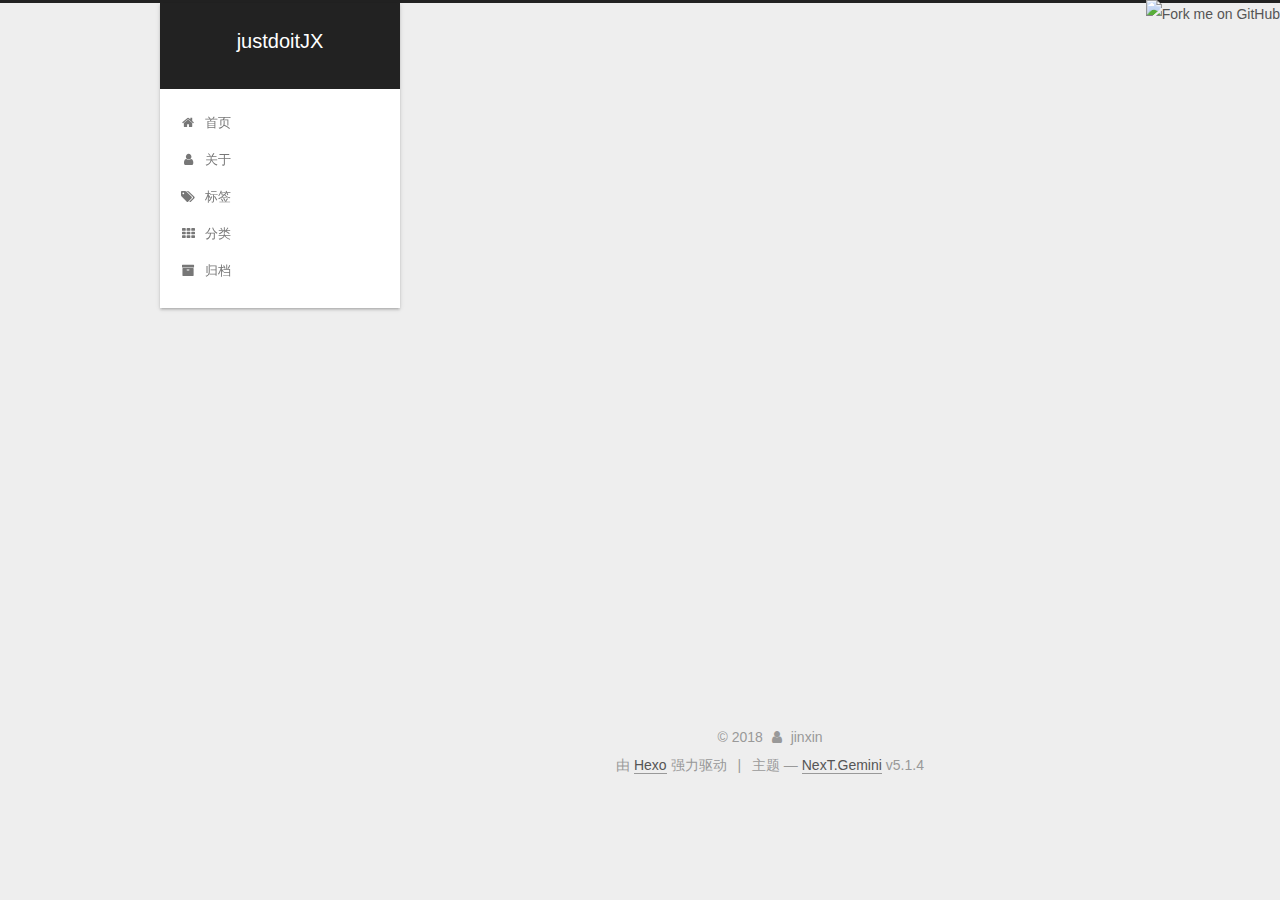
==== commit fa21e392: "update" ====
--- a/archives/index.html
+++ b/archives/index.html
@@ -146,6 +146,8 @@
   <div class="container sidebar-position-left page-archive">
     <div class="headband"></div>
 
+    <a href="https://github.com/you"><img style="position: absolute; top: 0; right: 0; border: 0;" src="https://camo.githubusercontent.com/38ef81f8aca64bb9a64448d0d70f1308ef5341ab/68747470733a2f2f73332e616d617a6f6e6177732e636f6d2f6769746875622f726962626f6e732f666f726b6d655f72696768745f6461726b626c75655f3132313632312e706e67" alt="Fork me on GitHub" data-canonical-src="https://justdoitjx.github.io/github/ribbons/forkme_right_darkblue_121621.png"></a>
+
     <header id="header" class="header" itemscope itemtype="http://schema.org/WPHeader">
       <div class="header-inner"><div class="site-brand-wrapper">
   <div class="site-meta ">
--- a/css/main.css
+++ b/css/main.css
@@ -1823,7 +1823,7 @@
   width: 4px;
   height: 4px;
   border-radius: 50%;
-  background: #d0738f;
+  background: #c373ff;
 }
 .links-of-blogroll {
   font-size: 13px;
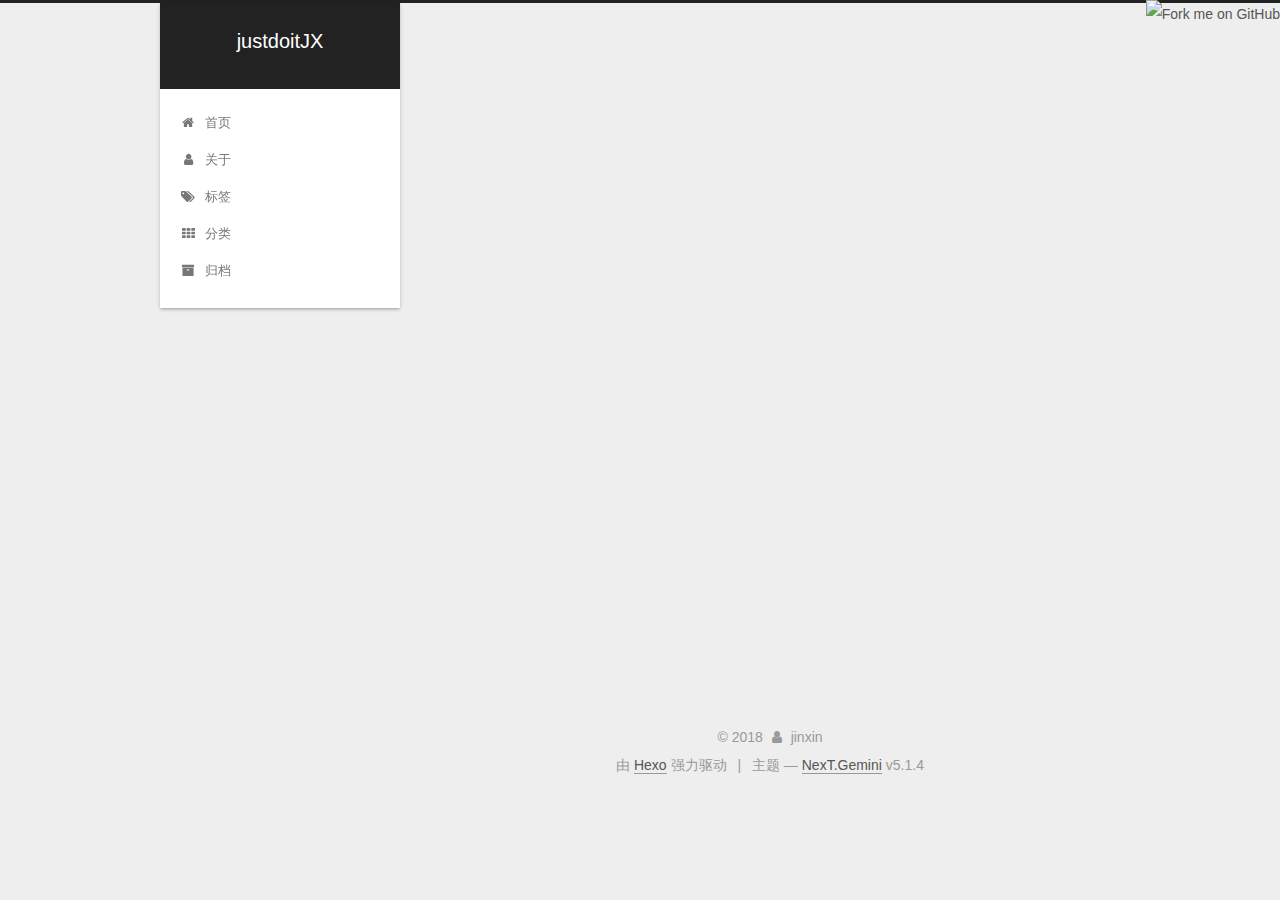
==== commit 199ab326: "update" ====
--- a/archives/index.html
+++ b/archives/index.html
@@ -146,7 +146,7 @@
   <div class="container sidebar-position-left page-archive">
     <div class="headband"></div>
 
-    <a href="https://github.com/you"><img style="position: absolute; top: 0; right: 0; border: 0;" src="https://camo.githubusercontent.com/38ef81f8aca64bb9a64448d0d70f1308ef5341ab/68747470733a2f2f73332e616d617a6f6e6177732e636f6d2f6769746875622f726962626f6e732f666f726b6d655f72696768745f6461726b626c75655f3132313632312e706e67" alt="Fork me on GitHub" data-canonical-src="https://justdoitjx.github.io/github/ribbons/forkme_right_darkblue_121621.png"></a>
+    <a href="https://justdoitjx.github.io"><img style="position: absolute; top: 0; right: 0; border: 0;" src="https://camo.githubusercontent.com/38ef81f8aca64bb9a64448d0d70f1308ef5341ab/68747470733a2f2f73332e616d617a6f6e6177732e636f6d2f6769746875622f726962626f6e732f666f726b6d655f72696768745f6461726b626c75655f3132313632312e706e67" alt="Fork me on GitHub" data-canonical-src="https://s3.amazonaws.com/github/ribbons/forkme_right_darkblue_121621.png"></a>
 
     <header id="header" class="header" itemscope itemtype="http://schema.org/WPHeader">
       <div class="header-inner"><div class="site-brand-wrapper">
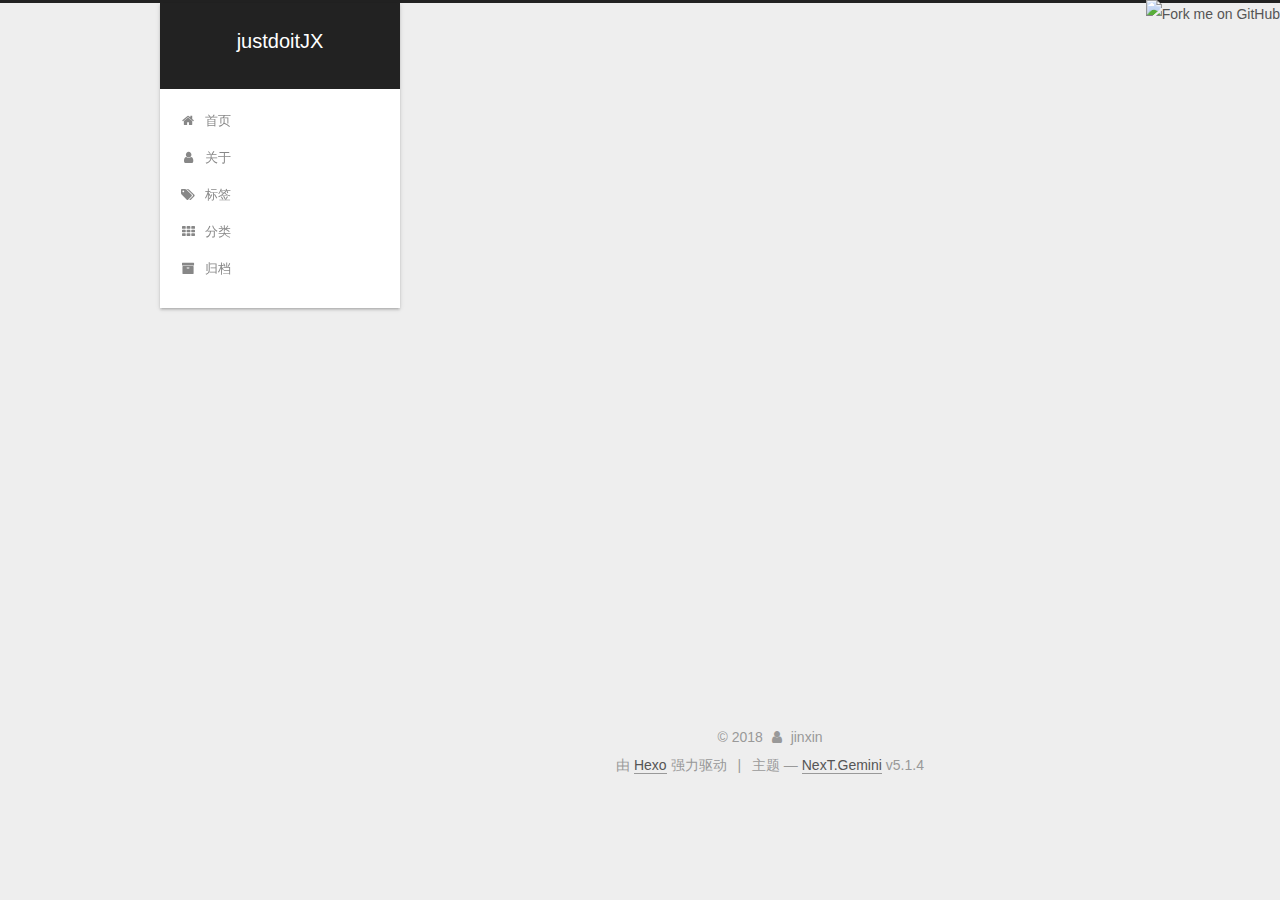
==== commit a4966876: "update" ====
--- a/archives/index.html
+++ b/archives/index.html
@@ -146,7 +146,7 @@
   <div class="container sidebar-position-left page-archive">
     <div class="headband"></div>
 
-    <a href="https://justdoitjx.github.io"><img style="position: absolute; top: 0; right: 0; border: 0;" src="https://camo.githubusercontent.com/38ef81f8aca64bb9a64448d0d70f1308ef5341ab/68747470733a2f2f73332e616d617a6f6e6177732e636f6d2f6769746875622f726962626f6e732f666f726b6d655f72696768745f6461726b626c75655f3132313632312e706e67" alt="Fork me on GitHub" data-canonical-src="https://s3.amazonaws.com/github/ribbons/forkme_right_darkblue_121621.png"></a>
+    <a href="https://github.com/justdoitJX"><img style="position: absolute; top: 0; right: 0; border: 0;" src="https://camo.githubusercontent.com/38ef81f8aca64bb9a64448d0d70f1308ef5341ab/68747470733a2f2f73332e616d617a6f6e6177732e636f6d2f6769746875622f726962626f6e732f666f726b6d655f72696768745f6461726b626c75655f3132313632312e706e67" alt="Fork me on GitHub" data-canonical-src="https://s3.amazonaws.com/github/ribbons/forkme_right_darkblue_121621.png"></a>
 
     <header id="header" class="header" itemscope itemtype="http://schema.org/WPHeader">
       <div class="header-inner"><div class="site-brand-wrapper">
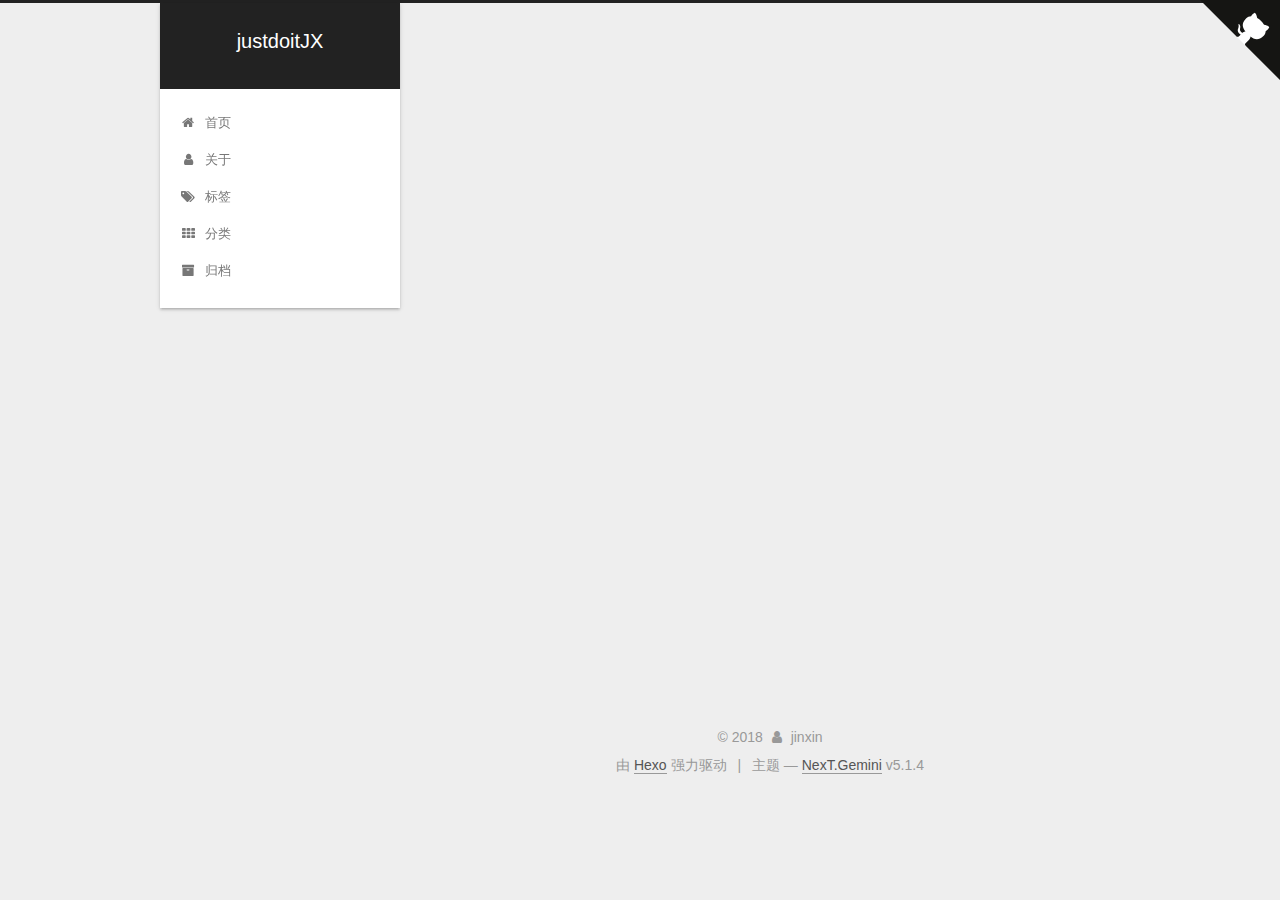
==== commit aafe1f8b: "update" ====
--- a/archives/index.html
+++ b/archives/index.html
@@ -146,7 +146,7 @@
   <div class="container sidebar-position-left page-archive">
     <div class="headband"></div>
 
-    <a href="https://github.com/justdoitJX"><img style="position: absolute; top: 0; right: 0; border: 0;" src="https://camo.githubusercontent.com/38ef81f8aca64bb9a64448d0d70f1308ef5341ab/68747470733a2f2f73332e616d617a6f6e6177732e636f6d2f6769746875622f726962626f6e732f666f726b6d655f72696768745f6461726b626c75655f3132313632312e706e67" alt="Fork me on GitHub" data-canonical-src="https://s3.amazonaws.com/github/ribbons/forkme_right_darkblue_121621.png"></a>
+    <a href="https://github.com/justdoitJX" class="github-corner" aria-label="View source on Github"><svg width="80" height="80" viewBox="0 0 250 250" style="fill:#151513; color:#fff; position: absolute; top: 0; border: 0; right: 0;" aria-hidden="true"><path d="M0,0 L115,115 L130,115 L142,142 L250,250 L250,0 Z"></path><path d="M128.3,109.0 C113.8,99.7 119.0,89.6 119.0,89.6 C122.0,82.7 120.5,78.6 120.5,78.6 C119.2,72.0 123.4,76.3 123.4,76.3 C127.3,80.9 125.5,87.3 125.5,87.3 C122.9,97.6 130.6,101.9 134.4,103.2" fill="currentColor" style="transform-origin: 130px 106px;" class="octo-arm"></path><path d="M115.0,115.0 C114.9,115.1 118.7,116.5 119.8,115.4 L133.7,101.6 C136.9,99.2 139.9,98.4 142.2,98.6 C133.8,88.0 127.5,74.4 143.8,58.0 C148.5,53.4 154.0,51.2 159.7,51.0 C160.3,49.4 163.2,43.6 171.4,40.1 C171.4,40.1 176.1,42.5 178.8,56.2 C183.1,58.6 187.2,61.8 190.9,65.4 C194.5,69.0 197.7,73.2 200.1,77.6 C213.8,80.2 216.3,84.9 216.3,84.9 C212.7,93.1 206.9,96.0 205.4,96.6 C205.1,102.4 203.0,107.8 198.3,112.5 C181.9,128.9 168.3,122.5 157.7,114.1 C157.9,116.9 156.7,120.9 152.7,124.9 L141.0,136.5 C139.8,137.7 141.6,141.9 141.8,141.8 Z" fill="currentColor" class="octo-body"></path></svg></a><style>.github-corner:hover .octo-arm{animation:octocat-wave 560ms ease-in-out}@keyframes octocat-wave{0%,100%{transform:rotate(0)}20%,60%{transform:rotate(-25deg)}40%,80%{transform:rotate(10deg)}}@media (max-width:500px){.github-corner:hover .octo-arm{animation:none}.github-corner .octo-arm{animation:octocat-wave 560ms ease-in-out}}</style>
 
     <header id="header" class="header" itemscope itemtype="http://schema.org/WPHeader">
       <div class="header-inner"><div class="site-brand-wrapper">
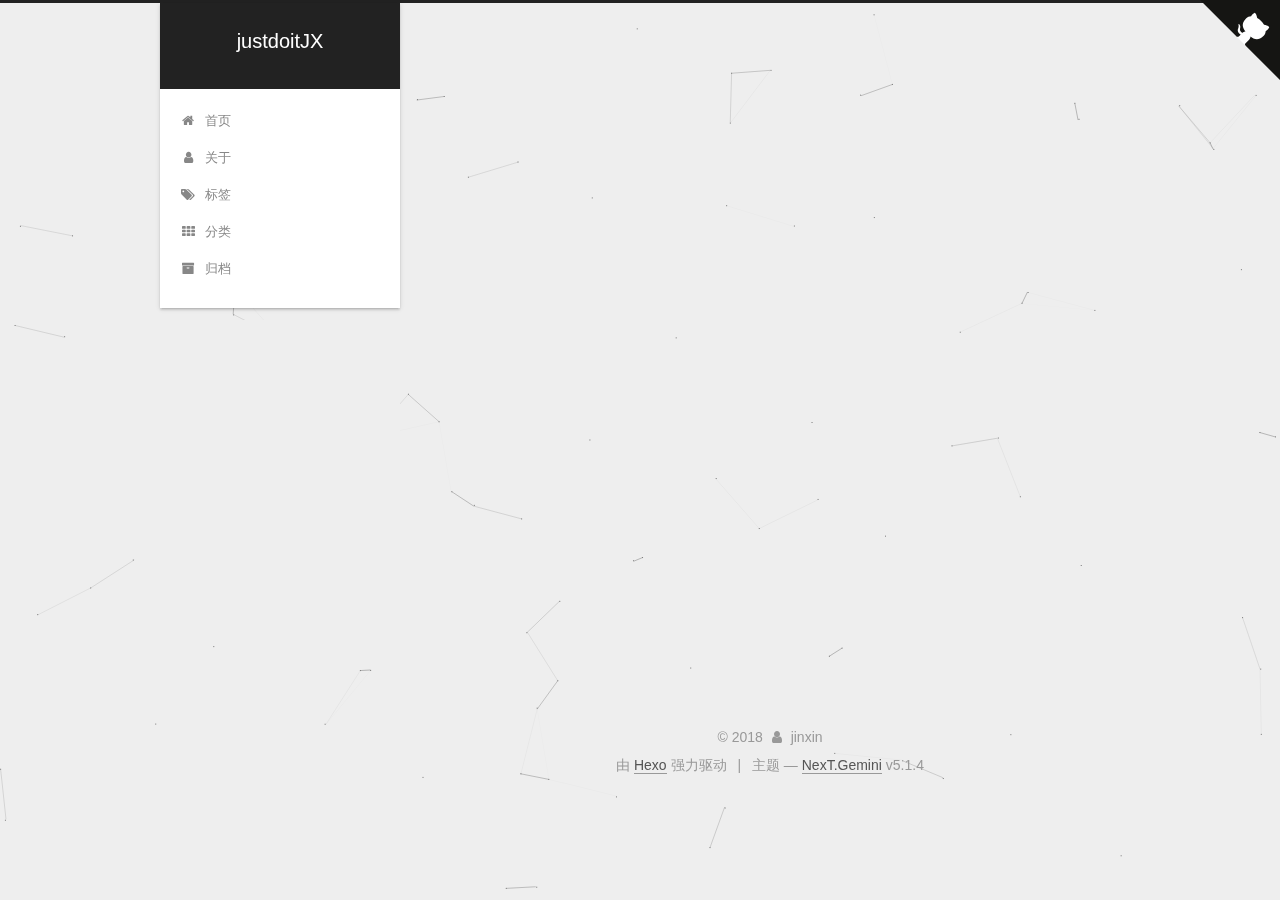
==== commit dea052b0: "update" ====
--- a/archives/index.html
+++ b/archives/index.html
@@ -507,6 +507,8 @@
   
 
 
+  
+
 
 
 
@@ -545,6 +547,11 @@
   
   
     <script type="text/javascript" src="/lib/fancybox/source/jquery.fancybox.pack.js?v=2.1.5"></script>
+  
+
+  
+  
+    <script type="text/javascript" src="/lib/canvas-nest/canvas-nest.min.js"></script>
   
 
 
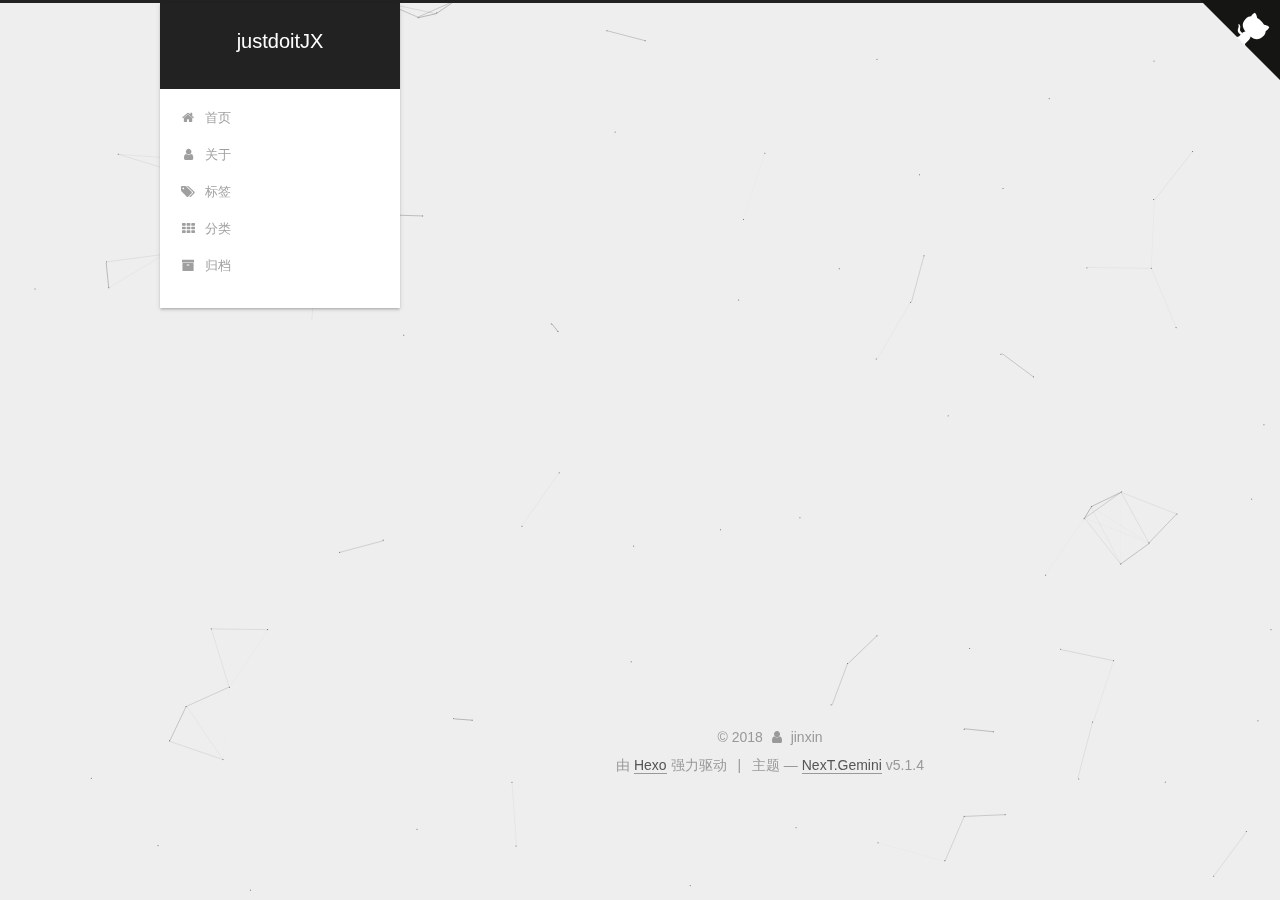
==== commit f6fcb873: "update" ====
--- a/archives/index.html
+++ b/archives/index.html
@@ -10,9 +10,17 @@
   <meta charset="UTF-8"/>
 <meta http-equiv="X-UA-Compatible" content="IE=edge" />
 <meta name="viewport" content="width=device-width, initial-scale=1, maximum-scale=1"/>
+
 <meta name="theme-color" content="#222">
 
 
+
+  
+  
+    
+    
+  <script src="/lib/pace/pace.min.js?v=1.0.2"></script>
+  <link href="/lib/pace/pace-theme-minimal.min.css?v=1.0.2" rel="stylesheet">
 
 
 
@@ -453,6 +461,7 @@
 
 
   <div class="powered-by">由 <a class="theme-link" target="_blank" href="https://hexo.io">Hexo</a> 强力驱动</div>
+ 
 
 
 
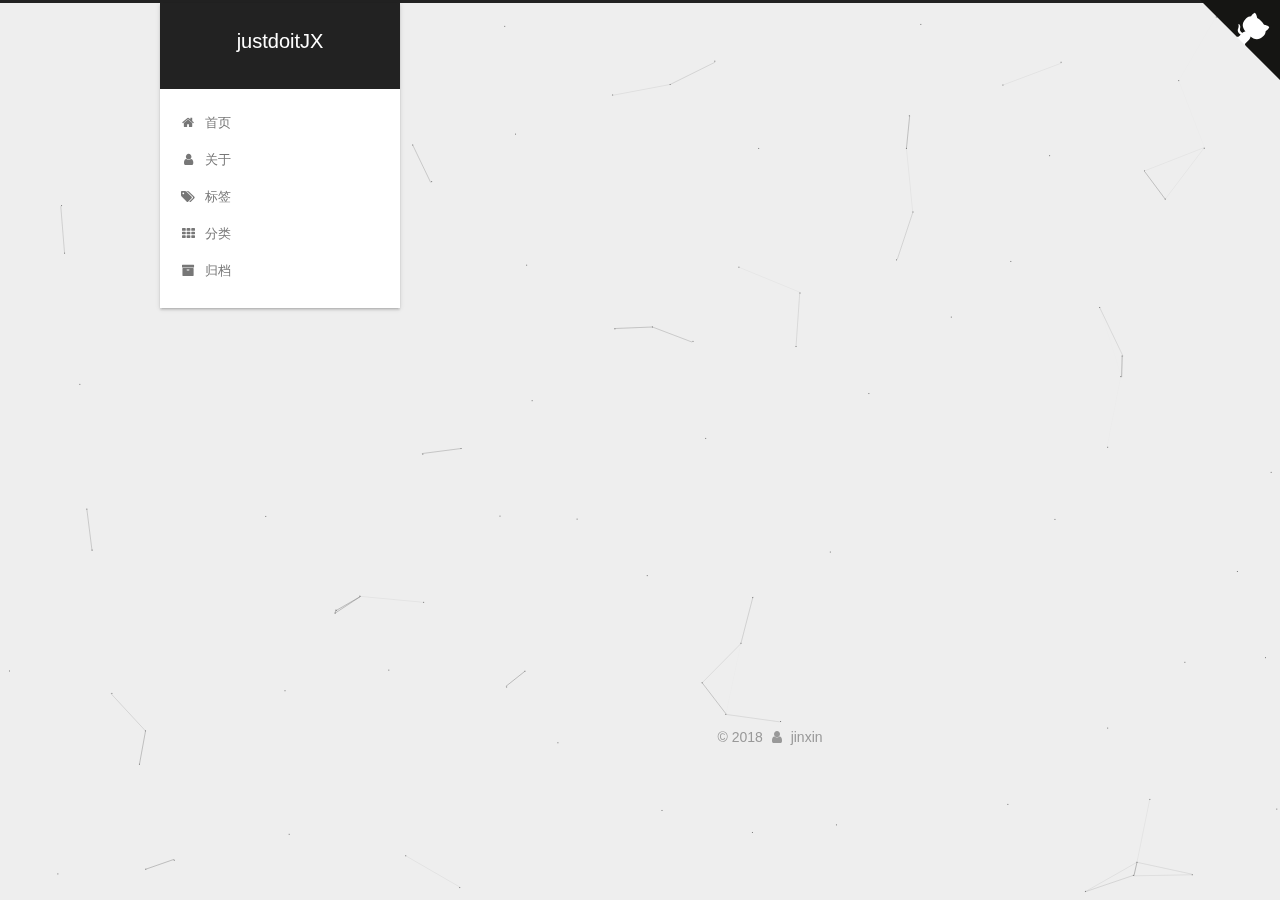
==== commit 17e46e49: "update" ====
--- a/archives/index.html
+++ b/archives/index.html
@@ -459,6 +459,7 @@
   
 </div>
 
+<!--
 
   <div class="powered-by">由 <a class="theme-link" target="_blank" href="https://hexo.io">Hexo</a> 强力驱动</div>
  
@@ -471,6 +472,7 @@
 
   <div class="theme-info">主题 &mdash; <a class="theme-link" target="_blank" href="https://github.com/iissnan/hexo-theme-next">NexT.Gemini</a> v5.1.4</div>
 
+-->
 
 
 
